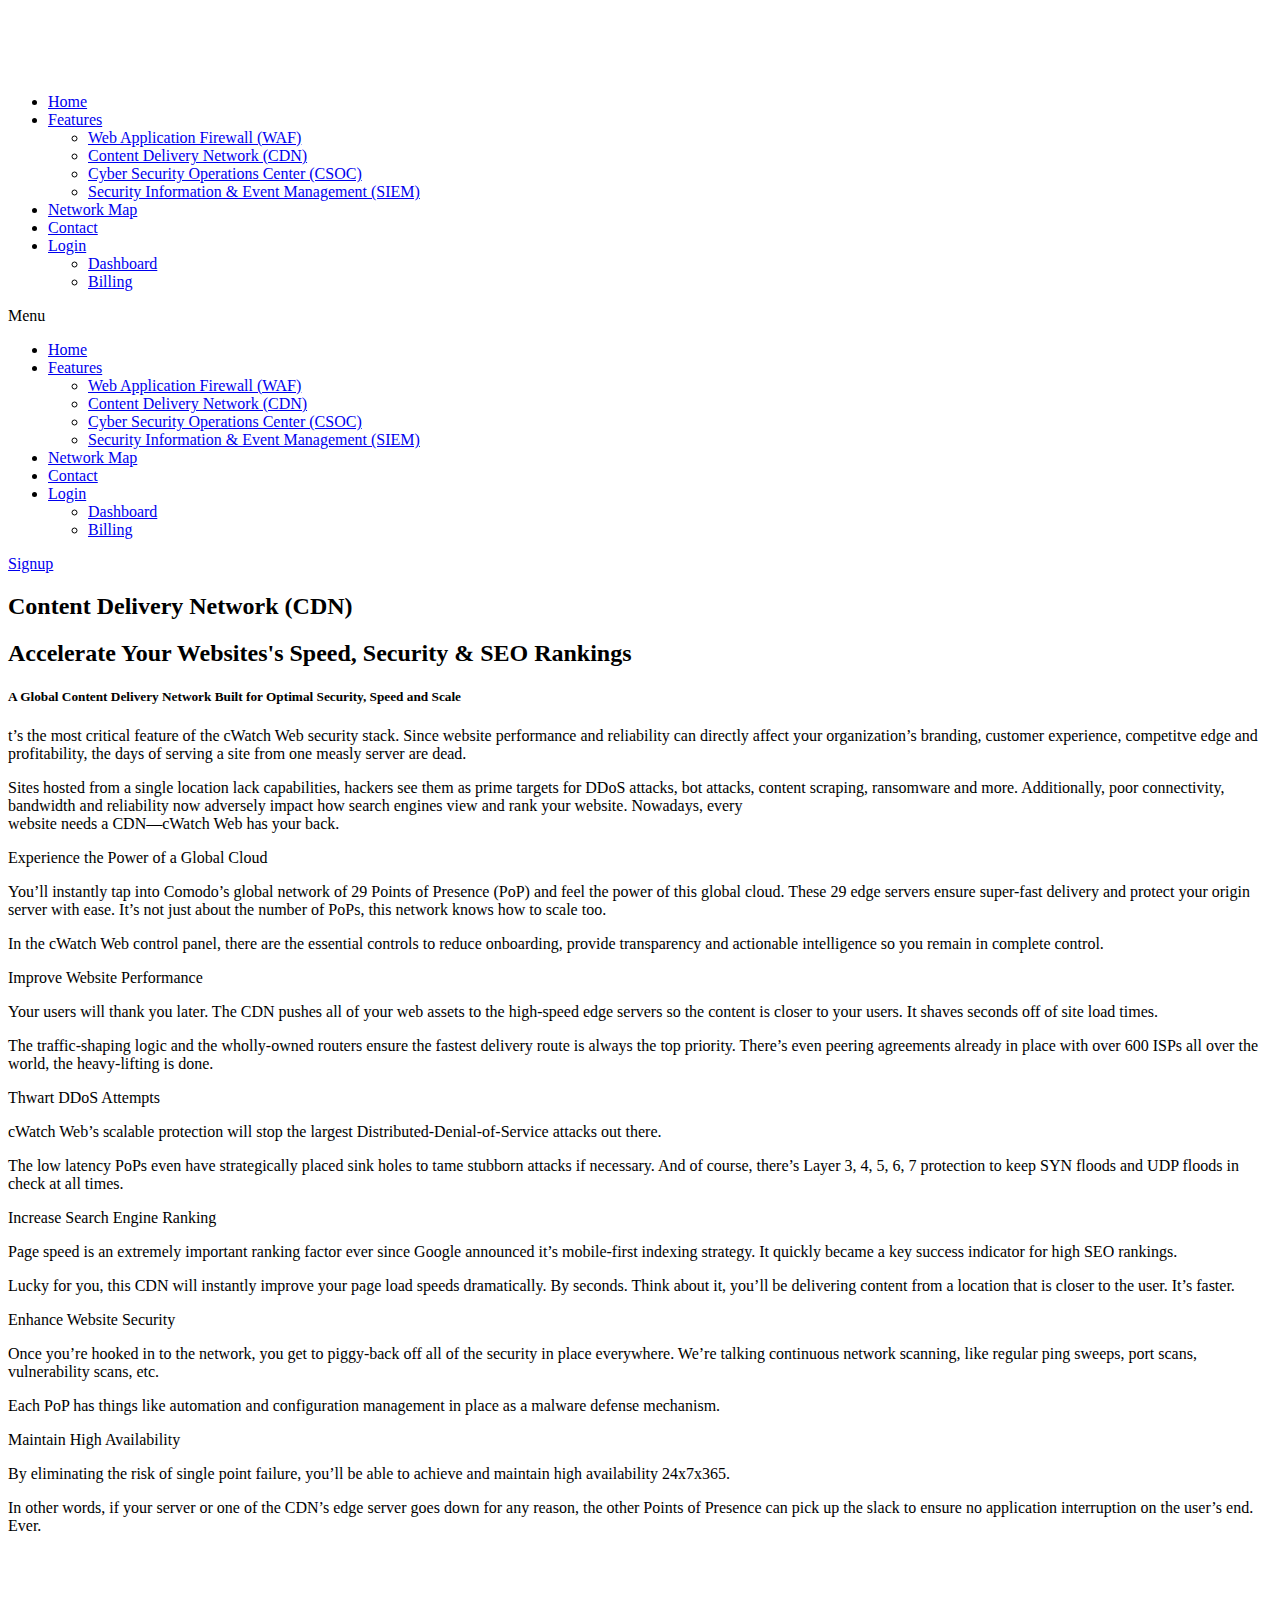
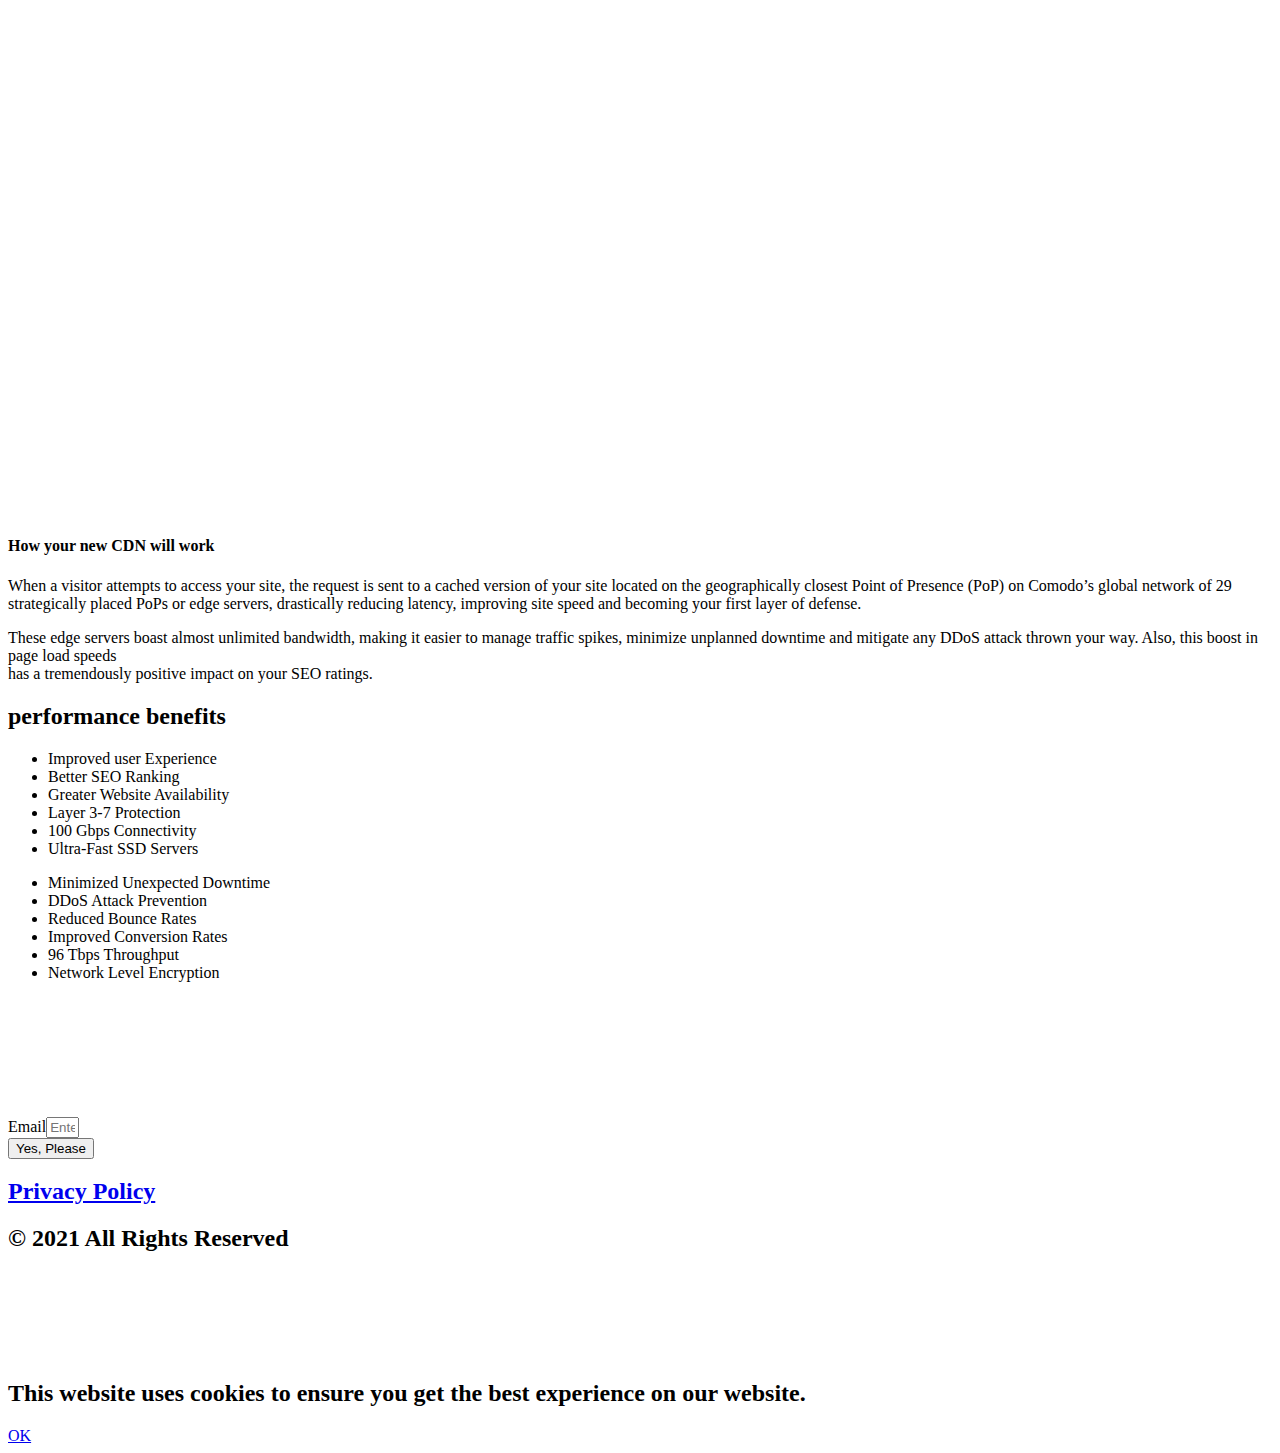
==== content-delivery-network-cdn/index.html @ 1450f679 "new" ====
<!DOCTYPE html>
<html lang="en-US">
<head>
<script>if(navigator.userAgent.match(/MSIE|Internet Explorer/i)||navigator.userAgent.match(/Trident\/7\..*?rv:11/i)){var href=document.location.href;if(!href.match(/[?&]nowprocket/)){if(href.indexOf("?")==-1){if(href.indexOf("#")==-1){document.location.href=href+"?nowprocket=1"}else{document.location.href=href.replace("#","?nowprocket=1#")}}else{if(href.indexOf("#")==-1){document.location.href=href+"&nowprocket=1"}else{document.location.href=href.replace("#","&nowprocket=1#")}}}}</script><script>class RocketLazyLoadScripts{constructor(e){this.triggerEvents=e,this.eventOptions={passive:!0},this.userEventListener=this.triggerListener.bind(this),this.delayedScripts={normal:[],async:[],defer:[]},this.allJQueries=[]}_addUserInteractionListener(e){this.triggerEvents.forEach((t=>window.addEventListener(t,e.userEventListener,e.eventOptions)))}_removeUserInteractionListener(e){this.triggerEvents.forEach((t=>window.removeEventListener(t,e.userEventListener,e.eventOptions)))}triggerListener(){this._removeUserInteractionListener(this),"loading"===document.readyState?document.addEventListener("DOMContentLoaded",this._loadEverythingNow.bind(this)):this._loadEverythingNow()}async _loadEverythingNow(){this._delayEventListeners(),this._delayJQueryReady(this),this._handleDocumentWrite(),this._registerAllDelayedScripts(),this._preloadAllScripts(),await this._loadScriptsFromList(this.delayedScripts.normal),await this._loadScriptsFromList(this.delayedScripts.defer),await this._loadScriptsFromList(this.delayedScripts.async),await this._triggerDOMContentLoaded(),await this._triggerWindowLoad(),window.dispatchEvent(new Event("rocket-allScriptsLoaded"))}_registerAllDelayedScripts(){document.querySelectorAll("script[type=rocketlazyloadscript]").forEach((e=>{e.hasAttribute("src")?e.hasAttribute("async")&&!1!==e.async?this.delayedScripts.async.push(e):e.hasAttribute("defer")&&!1!==e.defer||"module"===e.getAttribute("data-rocket-type")?this.delayedScripts.defer.push(e):this.delayedScripts.normal.push(e):this.delayedScripts.normal.push(e)}))}async _transformScript(e){return await this._requestAnimFrame(),new Promise((t=>{const n=document.createElement("script");let i;[...e.attributes].forEach((e=>{let t=e.nodeName;"type"!==t&&("data-rocket-type"===t&&(t="type",i=e.nodeValue),n.setAttribute(t,e.nodeValue))})),e.hasAttribute("src")&&this._isValidScriptType(i)?(n.addEventListener("load",t),n.addEventListener("error",t)):(n.text=e.text,t()),e.parentNode.replaceChild(n,e)}))}_isValidScriptType(e){return!e||""===e||"string"==typeof e&&["text/javascript","text/x-javascript","text/ecmascript","text/jscript","application/javascript","application/x-javascript","application/ecmascript","application/jscript","module"].includes(e.toLowerCase())}async _loadScriptsFromList(e){const t=e.shift();return t?(await this._transformScript(t),this._loadScriptsFromList(e)):Promise.resolve()}_preloadAllScripts(){var e=document.createDocumentFragment();[...this.delayedScripts.normal,...this.delayedScripts.defer,...this.delayedScripts.async].forEach((t=>{const n=t.getAttribute("src");if(n){const t=document.createElement("link");t.href=n,t.rel="preload",t.as="script",e.appendChild(t)}})),document.head.appendChild(e)}_delayEventListeners(){let e={};function t(t,n){!function(t){function n(n){return e[t].eventsToRewrite.indexOf(n)>=0?"rocket-"+n:n}e[t]||(e[t]={originalFunctions:{add:t.addEventListener,remove:t.removeEventListener},eventsToRewrite:[]},t.addEventListener=function(){arguments[0]=n(arguments[0]),e[t].originalFunctions.add.apply(t,arguments)},t.removeEventListener=function(){arguments[0]=n(arguments[0]),e[t].originalFunctions.remove.apply(t,arguments)})}(t),e[t].eventsToRewrite.push(n)}function n(e,t){const n=e[t];Object.defineProperty(e,t,{get:n||function(){},set:n=>{e["rocket"+t]=n}})}t(document,"DOMContentLoaded"),t(window,"DOMContentLoaded"),t(window,"load"),t(window,"pageshow"),t(document,"readystatechange"),n(document,"onreadystatechange"),n(window,"onload"),n(window,"onpageshow")}_delayJQueryReady(e){let t=window.jQuery;Object.defineProperty(window,"jQuery",{get:()=>t,set(n){if(n&&n.fn&&!e.allJQueries.includes(n)){n.fn.ready=n.fn.init.prototype.ready=function(t){e.domReadyFired?t.bind(document)(n):document.addEventListener("rocket-DOMContentLoaded",(()=>t.bind(document)(n)))};const t=n.fn.on;n.fn.on=n.fn.init.prototype.on=function(){if(this[0]===window){function e(e){return e.split(" ").map((e=>"load"===e||0===e.indexOf("load.")?"rocket-jquery-load":e)).join(" ")}"string"==typeof arguments[0]||arguments[0]instanceof String?arguments[0]=e(arguments[0]):"object"==typeof arguments[0]&&Object.keys(arguments[0]).forEach((t=>{delete Object.assign(arguments[0],{[e(t)]:arguments[0][t]})[t]}))}return t.apply(this,arguments),this},e.allJQueries.push(n)}t=n}})}async _triggerDOMContentLoaded(){this.domReadyFired=!0,await this._requestAnimFrame(),document.dispatchEvent(new Event("rocket-DOMContentLoaded")),await this._requestAnimFrame(),window.dispatchEvent(new Event("rocket-DOMContentLoaded")),await this._requestAnimFrame(),document.dispatchEvent(new Event("rocket-readystatechange")),await this._requestAnimFrame(),document.rocketonreadystatechange&&document.rocketonreadystatechange()}async _triggerWindowLoad(){await this._requestAnimFrame(),window.dispatchEvent(new Event("rocket-load")),await this._requestAnimFrame(),window.rocketonload&&window.rocketonload(),await this._requestAnimFrame(),this.allJQueries.forEach((e=>e(window).trigger("rocket-jquery-load"))),window.dispatchEvent(new Event("rocket-pageshow")),await this._requestAnimFrame(),window.rocketonpageshow&&window.rocketonpageshow()}_handleDocumentWrite(){const e=new Map;document.write=document.writeln=function(t){const n=document.currentScript,i=document.createRange(),r=n.parentElement;let a=e.get(n);void 0===a&&(a=n.nextSibling,e.set(n,a));const o=document.createDocumentFragment();i.setStart(o,0),o.appendChild(i.createContextualFragment(t)),r.insertBefore(o,a)}}async _requestAnimFrame(){return new Promise((e=>requestAnimationFrame(e)))}static run(){const e=new RocketLazyLoadScripts(["keydown","mousemove","touchmove","touchstart","touchend","touchcancel","touchforcechange","wheel"]);e._addUserInteractionListener(e)}}RocketLazyLoadScripts.run();
</script>
	<meta charset="UTF-8">
		<meta name="viewport" content="width=device-width, initial-scale=1">
	<link rel="profile" href="http://gmpg.org/xfn/11">
	<meta name="robots" content="index, follow, max-image-preview:large, max-snippet:-1, max-video-preview:-1">

	<!-- This site is optimized with the Yoast SEO plugin v16.6.1 - https://yoast.com/wordpress/plugins/seo/ -->
	<title>Content Delivery Network (CDN) - AnyoneCDN</title>
	<meta name="description" content="A Global Content Delivery Network (CDN) Built for Optimal Security, Speed and Scale. Accelerate Your Websites&#039;s Speed, Security &amp; SEO Rankings.">
	<link rel="canonical" href="https://www.anyonecdn.com/content-delivery-network-cdn/">
	<meta property="og:locale" content="en_US">
	<meta property="og:type" content="article">
	<meta property="og:title" content="Content Delivery Network (CDN) - AnyoneCDN">
	<meta property="og:description" content="A Global Content Delivery Network (CDN) Built for Optimal Security, Speed and Scale. Accelerate Your Websites&#039;s Speed, Security &amp; SEO Rankings.">
	<meta property="og:url" content="https://www.anyonecdn.com/content-delivery-network-cdn/">
	<meta property="og:site_name" content="AnyoneCDN">
	<meta property="article:modified_time" content="2021-07-03T04:17:29+00:00">
	<meta property="og:image" content="https://www.anyonecdn.com/wp-content/uploads/2021/06/cdn.jpg">
	<meta property="og:image:width" content="1950">
	<meta property="og:image:height" content="1300">
	<meta name="twitter:card" content="summary_large_image">
	<meta name="twitter:label1" content="Est. reading time">
	<meta name="twitter:data1" content="3 minutes">
	<script type="application/ld+json" class="yoast-schema-graph">{"@context":"https://schema.org","@graph":[{"@type":"Organization","@id":"https://www.anyonecdn.com/#organization","name":"AnyoneCDN","url":"https://www.anyonecdn.com/","sameAs":[],"logo":{"@type":"ImageObject","@id":"https://www.anyonecdn.com/#logo","inLanguage":"en-US","url":"https://www.anyonecdn.com/wp-content/uploads/2021/06/logo-anyone.png","contentUrl":"https://www.anyonecdn.com/wp-content/uploads/2021/06/logo-anyone.png","width":300,"height":65,"caption":"AnyoneCDN"},"image":{"@id":"https://www.anyonecdn.com/#logo"}},{"@type":"WebSite","@id":"https://www.anyonecdn.com/#website","url":"https://www.anyonecdn.com/","name":"AnyoneCDN","description":"Free Secure CDN","publisher":{"@id":"https://www.anyonecdn.com/#organization"},"potentialAction":[{"@type":"SearchAction","target":{"@type":"EntryPoint","urlTemplate":"https://www.anyonecdn.com/?s={search_term_string}"},"query-input":"required name=search_term_string"}],"inLanguage":"en-US"},{"@type":"ImageObject","@id":"https://www.anyonecdn.com/content-delivery-network-cdn/#primaryimage","inLanguage":"en-US","url":"https://www.anyonecdn.com/wp-content/uploads/2021/06/cdn.jpg","contentUrl":"https://www.anyonecdn.com/wp-content/uploads/2021/06/cdn.jpg","width":1950,"height":1300,"caption":"CDN"},{"@type":"WebPage","@id":"https://www.anyonecdn.com/content-delivery-network-cdn/#webpage","url":"https://www.anyonecdn.com/content-delivery-network-cdn/","name":"Content Delivery Network (CDN) - AnyoneCDN","isPartOf":{"@id":"https://www.anyonecdn.com/#website"},"primaryImageOfPage":{"@id":"https://www.anyonecdn.com/content-delivery-network-cdn/#primaryimage"},"datePublished":"2021-06-29T06:13:48+00:00","dateModified":"2021-07-03T04:17:29+00:00","description":"A Global Content Delivery Network (CDN) Built for Optimal Security, Speed and Scale. Accelerate Your Websites's Speed, Security & SEO Rankings.","breadcrumb":{"@id":"https://www.anyonecdn.com/content-delivery-network-cdn/#breadcrumb"},"inLanguage":"en-US","potentialAction":[{"@type":"ReadAction","target":["https://www.anyonecdn.com/content-delivery-network-cdn/"]}]},{"@type":"BreadcrumbList","@id":"https://www.anyonecdn.com/content-delivery-network-cdn/#breadcrumb","itemListElement":[{"@type":"ListItem","position":1,"name":"Home","item":"https://www.anyonecdn.com/"},{"@type":"ListItem","position":2,"name":"Content Delivery Network (CDN)"}]}]}</script>
	<!-- / Yoast SEO plugin. -->


<link rel="dns-prefetch" href="//img.zpcdn.net">
<link rel="dns-prefetch" href="//fonts.googleapis.com">
<link rel="dns-prefetch" href="//fonts.gstatic.com">
<link href="https://fonts.gstatic.com/" crossorigin rel="preconnect">
<link rel="alternate" type="application/rss+xml" title="AnyoneCDN &raquo; Feed" href="https://www.anyonecdn.com/feed/">
<link rel="alternate" type="application/rss+xml" title="AnyoneCDN &raquo; Comments Feed" href="https://www.anyonecdn.com/comments/feed/">
<style type="text/css">img.wp-smiley,
img.emoji {
	display: inline !important;
	border: none !important;
	box-shadow: none !important;
	height: 1em !important;
	width: 1em !important;
	margin: 0 .07em !important;
	vertical-align: -0.1em !important;
	background: none !important;
	padding: 0 !important;
}</style>
	<link rel="stylesheet" id="wp-block-library-css" href="https://www.anyonecdn.com/wp-includes/css/dist/block-library/style.min.css?ver=5.7.2" type="text/css" media="all">
<link rel="stylesheet" id="hello-elementor-css" href="https://www.anyonecdn.com/wp-content/themes/hello-elementor/style.min.css?ver=2.4.1" type="text/css" media="all">
<link rel="stylesheet" id="hello-elementor-theme-style-css" href="https://www.anyonecdn.com/wp-content/themes/hello-elementor/theme.min.css?ver=2.4.1" type="text/css" media="all">
<link rel="stylesheet" id="elementor-icons-css" href="https://www.anyonecdn.com/wp-content/plugins/elementor/assets/lib/eicons/css/elementor-icons.min.css?ver=5.11.0" type="text/css" media="all">
<link rel="stylesheet" id="elementor-animations-css" href="https://www.anyonecdn.com/wp-content/plugins/elementor/assets/lib/animations/animations.min.css?ver=3.2.5" type="text/css" media="all">
<link rel="stylesheet" id="elementor-frontend-css" href="https://www.anyonecdn.com/wp-content/plugins/elementor/assets/css/frontend.min.css?ver=3.2.5" type="text/css" media="all">
<style id="elementor-frontend-inline-css" type="text/css">@font-face{font-family:eicons;src:url(https://www.anyonecdn.com/wp-content/plugins/elementor/assets/lib/eicons/fonts/eicons.eot?5.10.0);src:url(https://www.anyonecdn.com/wp-content/plugins/elementor/assets/lib/eicons/fonts/eicons.eot?5.10.0#iefix) format("embedded-opentype"),url(https://www.anyonecdn.com/wp-content/plugins/elementor/assets/lib/eicons/fonts/eicons.woff2?5.10.0) format("woff2"),url(https://www.anyonecdn.com/wp-content/plugins/elementor/assets/lib/eicons/fonts/eicons.woff?5.10.0) format("woff"),url(https://www.anyonecdn.com/wp-content/plugins/elementor/assets/lib/eicons/fonts/eicons.ttf?5.10.0) format("truetype"),url(https://www.anyonecdn.com/wp-content/plugins/elementor/assets/lib/eicons/fonts/eicons.svg?5.10.0#eicon) format("svg");font-weight:400;font-style:normal}</style>
<link rel="stylesheet" id="elementor-post-6-css" href="https://www.anyonecdn.com/wp-content/uploads/elementor/css/post-6.css?ver=1624963944" type="text/css" media="all">
<link rel="stylesheet" id="elementor-pro-css" href="https://www.anyonecdn.com/wp-content/plugins/elementor-pro/assets/css/frontend.min.css?ver=3.3.1" type="text/css" media="all">
<link rel="stylesheet" id="elementor-global-css" href="https://www.anyonecdn.com/wp-content/uploads/elementor/css/global.css?ver=1624963944" type="text/css" media="all">
<link rel="stylesheet" id="elementor-post-305-css" href="https://www.anyonecdn.com/wp-content/uploads/elementor/css/post-305.css?ver=1625285851" type="text/css" media="all">
<link rel="stylesheet" id="elementor-post-14-css" href="https://www.anyonecdn.com/wp-content/uploads/elementor/css/post-14.css?ver=1625289107" type="text/css" media="all">
<link rel="stylesheet" id="elementor-post-247-css" href="https://www.anyonecdn.com/wp-content/uploads/elementor/css/post-247.css?ver=1625289107" type="text/css" media="all">
<link rel="stylesheet" id="elementor-post-377-css" href="https://www.anyonecdn.com/wp-content/uploads/elementor/css/post-377.css?ver=1624963945" type="text/css" media="all">
<link rel="stylesheet" id="google-fonts-1-css" href="https://fonts.googleapis.com/css?family=Roboto%3A100%2C100italic%2C200%2C200italic%2C300%2C300italic%2C400%2C400italic%2C500%2C500italic%2C600%2C600italic%2C700%2C700italic%2C800%2C800italic%2C900%2C900italic%7CRoboto+Slab%3A100%2C100italic%2C200%2C200italic%2C300%2C300italic%2C400%2C400italic%2C500%2C500italic%2C600%2C600italic%2C700%2C700italic%2C800%2C800italic%2C900%2C900italic%7CMontserrat%3A100%2C100italic%2C200%2C200italic%2C300%2C300italic%2C400%2C400italic%2C500%2C500italic%2C600%2C600italic%2C700%2C700italic%2C800%2C800italic%2C900%2C900italic&#038;display=swap&#038;ver=5.7.2" type="text/css" media="all">
<link rel="stylesheet" id="elementor-icons-shared-0-css" href="https://www.anyonecdn.com/wp-content/plugins/elementor/assets/lib/font-awesome/css/fontawesome.min.css?ver=5.15.1" type="text/css" media="all">
<link rel="stylesheet" id="elementor-icons-fa-solid-css" href="https://www.anyonecdn.com/wp-content/plugins/elementor/assets/lib/font-awesome/css/solid.min.css?ver=5.15.1" type="text/css" media="all">
<link rel="https://api.w.org/" href="https://www.anyonecdn.com/wp-json/">
<link rel="alternate" type="application/json" href="https://www.anyonecdn.com/wp-json/wp/v2/pages/305">
<link rel="EditURI" type="application/rsd+xml" title="RSD" href="https://www.anyonecdn.com/xmlrpc.php?rsd">
<link rel="wlwmanifest" type="application/wlwmanifest+xml" href="https://www.anyonecdn.com/wp-includes/wlwmanifest.xml"> 
<meta name="generator" content="WordPress 5.7.2">
<link rel="shortlink" href="https://www.anyonecdn.com/?p=305">
<link rel="icon" href="https://www.anyonecdn.com/wp-content/uploads/2021/06/android-icon-192x192-1-150x150.png" sizes="32x32">
<link rel="icon" href="https://www.anyonecdn.com/wp-content/uploads/2021/06/android-icon-192x192-1.png" sizes="192x192">
<link rel="apple-touch-icon" href="https://www.anyonecdn.com/wp-content/uploads/2021/06/android-icon-192x192-1.png">
<meta name="msapplication-TileImage" content="https://www.anyonecdn.com/wp-content/uploads/2021/06/android-icon-192x192-1.png">
<noscript><style id="rocket-lazyload-nojs-css">.rll-youtube-player, [data-lazy-src]{display:none !important;}</style></noscript>
</head>
<body class="page-template page-template-elementor_header_footer page page-id-305 elementor-default elementor-template-full-width elementor-kit-6 elementor-page elementor-page-305">

		<div data-elementor-type="header" data-elementor-id="14" class="elementor elementor-14 elementor-location-header" data-elementor-settings="[]">
		<div class="elementor-section-wrap">
					<header class="elementor-section elementor-top-section elementor-element elementor-element-15a2620d elementor-section-full_width elementor-section-height-min-height elementor-section-content-middle elementor-section-height-default elementor-section-items-middle" data-id="15a2620d" data-element_type="section" data-settings="{&quot;background_background&quot;:&quot;classic&quot;}">
						<div class="elementor-container elementor-column-gap-no">
					<div class="elementor-column elementor-col-50 elementor-top-column elementor-element elementor-element-5b6ae6c3" data-id="5b6ae6c3" data-element_type="column">
			<div class="elementor-widget-wrap elementor-element-populated">
								<div class="elementor-element elementor-element-5797684e elementor-widget elementor-widget-image" data-id="5797684e" data-element_type="widget" data-widget_type="image.default">
				<div class="elementor-widget-container">
																<a href="https://www.anyonecdn.com/">
							<img width="300" height="65" src="data:image/svg+xml,%3Csvg%20xmlns='http://www.w3.org/2000/svg'%20viewBox='0%200%20300%2065'%3E%3C/svg%3E" class="attachment-full size-full" alt="AnyoneCDN" data-lazy-src="https://www.anyonecdn.com/wp-content/uploads/2021/06/logo-anyone.png"><noscript><img width="300" height="65" src="https://www.anyonecdn.com/wp-content/uploads/2021/06/logo-anyone.png" class="attachment-full size-full" alt="AnyoneCDN"></noscript>								</a>
															</div>
				</div>
					</div>
		</div>
				<div class="elementor-column elementor-col-50 elementor-top-column elementor-element elementor-element-6bccd071" data-id="6bccd071" data-element_type="column">
			<div class="elementor-widget-wrap elementor-element-populated">
								<div class="elementor-element elementor-element-5558cd6d elementor-nav-menu--stretch elementor-widget__width-auto elementor-nav-menu__text-align-center elementor-nav-menu__align-right elementor-nav-menu--dropdown-tablet elementor-nav-menu--toggle elementor-nav-menu--burger elementor-widget elementor-widget-nav-menu" data-id="5558cd6d" data-element_type="widget" data-settings="{&quot;full_width&quot;:&quot;stretch&quot;,&quot;layout&quot;:&quot;horizontal&quot;,&quot;submenu_icon&quot;:{&quot;value&quot;:&quot;fas fa-caret-down&quot;,&quot;library&quot;:&quot;fa-solid&quot;},&quot;toggle&quot;:&quot;burger&quot;}" data-widget_type="nav-menu.default">
				<div class="elementor-widget-container">
						<nav migration_allowed="1" migrated="0" role="navigation" class="elementor-nav-menu--main elementor-nav-menu__container elementor-nav-menu--layout-horizontal e--pointer-background e--animation-sweep-right"><ul id="menu-1-5558cd6d" class="elementor-nav-menu">
<li class="menu-item menu-item-type-post_type menu-item-object-page menu-item-home menu-item-69"><a href="https://www.anyonecdn.com/" class="elementor-item">Home</a></li>
<li class="menu-item menu-item-type-custom menu-item-object-custom current-menu-ancestor current-menu-parent menu-item-has-children menu-item-70">
<a href="#" class="elementor-item elementor-item-anchor">Features</a>
<ul class="sub-menu elementor-nav-menu--dropdown">
	<li class="menu-item menu-item-type-post_type menu-item-object-page menu-item-384"><a href="https://www.anyonecdn.com/advanced-threat-protection-web-application-firewall-waf/" class="elementor-sub-item">Web Application Firewall (WAF)</a></li>
	<li class="menu-item menu-item-type-post_type menu-item-object-page current-menu-item page_item page-item-305 current_page_item menu-item-385"><a href="https://www.anyonecdn.com/content-delivery-network-cdn/" aria-current="page" class="elementor-sub-item elementor-item-active">Content Delivery Network (CDN)</a></li>
	<li class="menu-item menu-item-type-post_type menu-item-object-page menu-item-386"><a href="https://www.anyonecdn.com/cyber-security-operations-center-csoc/" class="elementor-sub-item">Cyber Security Operations Center (CSOC)</a></li>
	<li class="menu-item menu-item-type-post_type menu-item-object-page menu-item-387"><a href="https://www.anyonecdn.com/proactive-defense-response-security-information-event-management-siem/" class="elementor-sub-item">Security Information &#038; Event Management (SIEM)</a></li>
</ul>
</li>
<li class="menu-item menu-item-type-post_type menu-item-object-page menu-item-479"><a href="https://www.anyonecdn.com/network-map/" class="elementor-item">Network Map</a></li>
<li class="menu-item menu-item-type-custom menu-item-object-custom menu-item-444"><a href="https://login.anyonecdn.com/submitticket.php?step=2&#038;deptid=1" class="elementor-item">Contact</a></li>
<li class="menu-item menu-item-type-custom menu-item-object-custom menu-item-has-children menu-item-71">
<a href="#" class="elementor-item elementor-item-anchor">Login</a>
<ul class="sub-menu elementor-nav-menu--dropdown">
	<li class="menu-item menu-item-type-custom menu-item-object-custom menu-item-72"><a href="https://login.cwatch.comodo.com/login" class="elementor-sub-item">Dashboard</a></li>
	<li class="menu-item menu-item-type-custom menu-item-object-custom menu-item-73"><a href="https://login.anyonecdn.com/clientarea.php" class="elementor-sub-item">Billing</a></li>
</ul>
</li>
</ul></nav>
					<div class="elementor-menu-toggle" role="button" tabindex="0" aria-label="Menu Toggle" aria-expanded="false">
			<i class="eicon-menu-bar" aria-hidden="true" role="presentation"></i>
			<span class="elementor-screen-only">Menu</span>
		</div>
			<nav class="elementor-nav-menu--dropdown elementor-nav-menu__container" role="navigation" aria-hidden="true"><ul id="menu-2-5558cd6d" class="elementor-nav-menu">
<li class="menu-item menu-item-type-post_type menu-item-object-page menu-item-home menu-item-69"><a href="https://www.anyonecdn.com/" class="elementor-item" tabindex="-1">Home</a></li>
<li class="menu-item menu-item-type-custom menu-item-object-custom current-menu-ancestor current-menu-parent menu-item-has-children menu-item-70">
<a href="#" class="elementor-item elementor-item-anchor" tabindex="-1">Features</a>
<ul class="sub-menu elementor-nav-menu--dropdown">
	<li class="menu-item menu-item-type-post_type menu-item-object-page menu-item-384"><a href="https://www.anyonecdn.com/advanced-threat-protection-web-application-firewall-waf/" class="elementor-sub-item" tabindex="-1">Web Application Firewall (WAF)</a></li>
	<li class="menu-item menu-item-type-post_type menu-item-object-page current-menu-item page_item page-item-305 current_page_item menu-item-385"><a href="https://www.anyonecdn.com/content-delivery-network-cdn/" aria-current="page" class="elementor-sub-item elementor-item-active" tabindex="-1">Content Delivery Network (CDN)</a></li>
	<li class="menu-item menu-item-type-post_type menu-item-object-page menu-item-386"><a href="https://www.anyonecdn.com/cyber-security-operations-center-csoc/" class="elementor-sub-item" tabindex="-1">Cyber Security Operations Center (CSOC)</a></li>
	<li class="menu-item menu-item-type-post_type menu-item-object-page menu-item-387"><a href="https://www.anyonecdn.com/proactive-defense-response-security-information-event-management-siem/" class="elementor-sub-item" tabindex="-1">Security Information &#038; Event Management (SIEM)</a></li>
</ul>
</li>
<li class="menu-item menu-item-type-post_type menu-item-object-page menu-item-479"><a href="https://www.anyonecdn.com/network-map/" class="elementor-item" tabindex="-1">Network Map</a></li>
<li class="menu-item menu-item-type-custom menu-item-object-custom menu-item-444"><a href="https://login.anyonecdn.com/submitticket.php?step=2&#038;deptid=1" class="elementor-item" tabindex="-1">Contact</a></li>
<li class="menu-item menu-item-type-custom menu-item-object-custom menu-item-has-children menu-item-71">
<a href="#" class="elementor-item elementor-item-anchor" tabindex="-1">Login</a>
<ul class="sub-menu elementor-nav-menu--dropdown">
	<li class="menu-item menu-item-type-custom menu-item-object-custom menu-item-72"><a href="https://login.cwatch.comodo.com/login" class="elementor-sub-item" tabindex="-1">Dashboard</a></li>
	<li class="menu-item menu-item-type-custom menu-item-object-custom menu-item-73"><a href="https://login.anyonecdn.com/clientarea.php" class="elementor-sub-item" tabindex="-1">Billing</a></li>
</ul>
</li>
</ul></nav>
				</div>
				</div>
				<div class="elementor-element elementor-element-441157ab elementor-widget__width-auto elementor-widget elementor-widget-button" data-id="441157ab" data-element_type="widget" data-widget_type="button.default">
				<div class="elementor-widget-container">
					<div class="elementor-button-wrapper">
			<a href="https://www.anyonecdn.com/#pricing" class="elementor-button-link elementor-button elementor-size-sm" role="button">
						<span class="elementor-button-content-wrapper">
						<span class="elementor-button-text">Signup</span>
		</span>
					</a>
		</div>
				</div>
				</div>
					</div>
		</div>
							</div>
		</header>
				</div>
		</div>
				<div data-elementor-type="wp-page" data-elementor-id="305" class="elementor elementor-305" data-elementor-settings="[]">
							<div class="elementor-section-wrap">
							<section class="elementor-section elementor-top-section elementor-element elementor-element-6045a8e elementor-section-height-min-height elementor-section-boxed elementor-section-height-default elementor-section-items-middle" data-id="6045a8e" data-element_type="section" data-settings="{&quot;background_background&quot;:&quot;classic&quot;}">
						<div class="elementor-container elementor-column-gap-default">
					<div class="elementor-column elementor-col-100 elementor-top-column elementor-element elementor-element-d185ba1" data-id="d185ba1" data-element_type="column" data-settings="{&quot;background_background&quot;:&quot;classic&quot;}">
			<div class="elementor-widget-wrap elementor-element-populated">
								<div class="elementor-element elementor-element-6a897bb elementor-widget elementor-widget-heading" data-id="6a897bb" data-element_type="widget" data-widget_type="heading.default">
				<div class="elementor-widget-container">
			<h2 class="elementor-heading-title elementor-size-default">Content Delivery Network (CDN)</h2>		</div>
				</div>
				<div class="elementor-element elementor-element-ffd5e08 elementor-widget elementor-widget-heading" data-id="ffd5e08" data-element_type="widget" data-widget_type="heading.default">
				<div class="elementor-widget-container">
			<h2 class="elementor-heading-title elementor-size-default">Accelerate Your Websites's Speed, Security & SEO Rankings</h2>		</div>
				</div>
					</div>
		</div>
							</div>
		</section>
				<section class="elementor-section elementor-top-section elementor-element elementor-element-fbd2d40 elementor-section-content-middle elementor-section-boxed elementor-section-height-default elementor-section-height-default" data-id="fbd2d40" data-element_type="section">
						<div class="elementor-container elementor-column-gap-no">
					<div class="elementor-column elementor-col-50 elementor-top-column elementor-element elementor-element-50856a9" data-id="50856a9" data-element_type="column">
			<div class="elementor-widget-wrap elementor-element-populated">
								<div class="elementor-element elementor-element-34d3e53 elementor-widget elementor-widget-heading" data-id="34d3e53" data-element_type="widget" data-widget_type="heading.default">
				<div class="elementor-widget-container">
			<h5 class="elementor-heading-title elementor-size-default">A Global Content Delivery Network Built for Optimal Security, Speed and Scale</h5>		</div>
				</div>
				<div class="elementor-element elementor-element-13ade2e elementor-widget elementor-widget-text-editor" data-id="13ade2e" data-element_type="widget" data-widget_type="text-editor.default">
				<div class="elementor-widget-container">
								<p>t’s the most critical feature of the cWatch Web security stack. Since website performance and reliability can directly affect your organization’s branding, customer experience, competitve edge and profitability, the days of serving a site from one measly server are dead.</p>
<p>Sites hosted from a single location lack capabilities, hackers see them as prime targets for DDoS attacks, bot attacks, content scraping, ransomware and more. Additionally, poor connectivity, bandwidth and reliability now adversely impact how search engines view and rank your website. Nowadays, every<br>website needs a CDN—cWatch Web has your back.</p>						</div>
				</div>
					</div>
		</div>
				<div class="elementor-column elementor-col-50 elementor-top-column elementor-element elementor-element-e0baa38" data-id="e0baa38" data-element_type="column" data-settings="{&quot;background_background&quot;:&quot;classic&quot;}">
			<div class="elementor-widget-wrap elementor-element-populated">
								<div class="elementor-element elementor-element-9ba1f0d elementor-widget elementor-widget-toggle" data-id="9ba1f0d" data-element_type="widget" data-widget_type="toggle.default">
				<div class="elementor-widget-container">
					<div class="elementor-toggle" role="tablist">
							<div class="elementor-toggle-item">
					<div id="elementor-tab-title-1631" class="elementor-tab-title" data-tab="1" role="tab" aria-controls="elementor-tab-content-1631" aria-expanded="false">
												<span class="elementor-toggle-icon elementor-toggle-icon-right" aria-hidden="true">
															<span class="elementor-toggle-icon-closed"><i class="fas fa-caret-square-down"></i></span>
								<span class="elementor-toggle-icon-opened"><i class="elementor-toggle-icon-opened fas fa-caret-square-up"></i></span>
													</span>
												<a class="elementor-toggle-title">Experience the Power of a Global Cloud</a>
					</div>
					<div id="elementor-tab-content-1631" class="elementor-tab-content elementor-clearfix" data-tab="1" role="tabpanel" aria-labelledby="elementor-tab-title-1631">
<p>You’ll instantly tap into Comodo’s global network of 29 Points of Presence (PoP) and feel the power of this global cloud. These 29 edge servers ensure super-fast delivery and protect your origin server with ease. It’s not just about the number of PoPs, this network knows how to scale too.</p>
<p>In the cWatch Web control panel, there are the essential controls to reduce onboarding, provide transparency and actionable intelligence so you remain in complete control.</p>
</div>
				</div>
							<div class="elementor-toggle-item">
					<div id="elementor-tab-title-1632" class="elementor-tab-title" data-tab="2" role="tab" aria-controls="elementor-tab-content-1632" aria-expanded="false">
												<span class="elementor-toggle-icon elementor-toggle-icon-right" aria-hidden="true">
															<span class="elementor-toggle-icon-closed"><i class="fas fa-caret-square-down"></i></span>
								<span class="elementor-toggle-icon-opened"><i class="elementor-toggle-icon-opened fas fa-caret-square-up"></i></span>
													</span>
												<a class="elementor-toggle-title">Improve Website Performance</a>
					</div>
					<div id="elementor-tab-content-1632" class="elementor-tab-content elementor-clearfix" data-tab="2" role="tabpanel" aria-labelledby="elementor-tab-title-1632">
<p>Your users will thank you later. The CDN pushes all of your web assets to the high-speed edge servers so the content is closer to your users. It shaves seconds off of site load times.</p>
<p>The traffic-shaping logic and the wholly-owned routers ensure the fastest delivery route is always the top priority. There’s even peering agreements already in place with over 600 ISPs all over the world, the heavy-lifting is done. </p>
</div>
				</div>
							<div class="elementor-toggle-item">
					<div id="elementor-tab-title-1633" class="elementor-tab-title" data-tab="3" role="tab" aria-controls="elementor-tab-content-1633" aria-expanded="false">
												<span class="elementor-toggle-icon elementor-toggle-icon-right" aria-hidden="true">
															<span class="elementor-toggle-icon-closed"><i class="fas fa-caret-square-down"></i></span>
								<span class="elementor-toggle-icon-opened"><i class="elementor-toggle-icon-opened fas fa-caret-square-up"></i></span>
													</span>
												<a class="elementor-toggle-title">Thwart DDoS Attempts</a>
					</div>
					<div id="elementor-tab-content-1633" class="elementor-tab-content elementor-clearfix" data-tab="3" role="tabpanel" aria-labelledby="elementor-tab-title-1633">
<p>cWatch Web’s scalable protection will stop the largest Distributed-Denial-of-Service attacks out there.</p>
<p>The low latency PoPs even have strategically placed sink holes to tame stubborn attacks if necessary. And of course, there’s Layer 3, 4, 5, 6, 7 protection to keep SYN floods and UDP floods in check at all times.</p>
</div>
				</div>
							<div class="elementor-toggle-item">
					<div id="elementor-tab-title-1634" class="elementor-tab-title" data-tab="4" role="tab" aria-controls="elementor-tab-content-1634" aria-expanded="false">
												<span class="elementor-toggle-icon elementor-toggle-icon-right" aria-hidden="true">
															<span class="elementor-toggle-icon-closed"><i class="fas fa-caret-square-down"></i></span>
								<span class="elementor-toggle-icon-opened"><i class="elementor-toggle-icon-opened fas fa-caret-square-up"></i></span>
													</span>
												<a class="elementor-toggle-title">Increase Search Engine Ranking</a>
					</div>
					<div id="elementor-tab-content-1634" class="elementor-tab-content elementor-clearfix" data-tab="4" role="tabpanel" aria-labelledby="elementor-tab-title-1634">
<p>Page speed is an extremely important ranking factor ever since Google announced it’s mobile-first indexing strategy. It quickly became a key success indicator for high SEO rankings.</p>
<p>Lucky for you, this CDN will instantly improve your page load speeds dramatically. By seconds. Think about it, you’ll be delivering content from a location that is closer to the user. It’s faster.</p>
</div>
				</div>
							<div class="elementor-toggle-item">
					<div id="elementor-tab-title-1635" class="elementor-tab-title" data-tab="5" role="tab" aria-controls="elementor-tab-content-1635" aria-expanded="false">
												<span class="elementor-toggle-icon elementor-toggle-icon-right" aria-hidden="true">
															<span class="elementor-toggle-icon-closed"><i class="fas fa-caret-square-down"></i></span>
								<span class="elementor-toggle-icon-opened"><i class="elementor-toggle-icon-opened fas fa-caret-square-up"></i></span>
													</span>
												<a class="elementor-toggle-title">Enhance Website Security</a>
					</div>
					<div id="elementor-tab-content-1635" class="elementor-tab-content elementor-clearfix" data-tab="5" role="tabpanel" aria-labelledby="elementor-tab-title-1635">
<p>Once you’re hooked in to the network, you get to piggy-back off all of the security in place everywhere. We’re talking continuous network scanning, like regular ping sweeps, port scans, vulnerability scans, etc.</p>
<p>Each PoP has things like automation and configuration management in place as a malware defense mechanism.</p>
</div>
				</div>
							<div class="elementor-toggle-item">
					<div id="elementor-tab-title-1636" class="elementor-tab-title" data-tab="6" role="tab" aria-controls="elementor-tab-content-1636" aria-expanded="false">
												<span class="elementor-toggle-icon elementor-toggle-icon-right" aria-hidden="true">
															<span class="elementor-toggle-icon-closed"><i class="fas fa-caret-square-down"></i></span>
								<span class="elementor-toggle-icon-opened"><i class="elementor-toggle-icon-opened fas fa-caret-square-up"></i></span>
													</span>
												<a class="elementor-toggle-title">Maintain High Availability</a>
					</div>
					<div id="elementor-tab-content-1636" class="elementor-tab-content elementor-clearfix" data-tab="6" role="tabpanel" aria-labelledby="elementor-tab-title-1636"><section class="inner-page-tabs mt-5 py-2 hide-mobile-992 cdn"><div class="container"><div class="row my-5"><div class="col-sm-7 text-left "><div id="protect-tabContent" class="tab-content"><div id="Maintain" class="tab-pane fade active show" role="tabpanel" aria-labelledby="v-pills-settings-tab"><div class="row"><div class="col-sm-12">
<p class="lh-17">By eliminating the risk of single point failure, you’ll be able to achieve and maintain high availability 24x7x365.</p>
<p class="lh-17">In other words, if your server or one of the CDN’s edge server goes down for any reason, the other Points of Presence can pick up the slack to ensure no application interruption on the user’s end. Ever.</p>
</div></div></div></div></div></div></div></section></div>
				</div>
								</div>
				</div>
				</div>
					</div>
		</div>
							</div>
		</section>
				<section class="elementor-section elementor-top-section elementor-element elementor-element-67571554 elementor-section-content-middle elementor-section-boxed elementor-section-height-default elementor-section-height-default" data-id="67571554" data-element_type="section">
						<div class="elementor-container elementor-column-gap-no">
					<div class="elementor-column elementor-col-50 elementor-top-column elementor-element elementor-element-60e256a4" data-id="60e256a4" data-element_type="column">
			<div class="elementor-widget-wrap elementor-element-populated">
								<div class="elementor-element elementor-element-111dd280 elementor-widget elementor-widget-image" data-id="111dd280" data-element_type="widget" data-widget_type="image.default">
				<div class="elementor-widget-container">
															<img width="612" height="561" src="data:image/svg+xml,%3Csvg%20xmlns='http://www.w3.org/2000/svg'%20viewBox='0%200%20612%20561'%3E%3C/svg%3E" class="attachment-full size-full" alt="how cdn works" data-lazy-srcset="https://www.anyonecdn.com/wp-content/uploads/2021/06/how-cdn-works.png 612w, https://www.anyonecdn.com/wp-content/uploads/2021/06/how-cdn-works-300x275.png 300w" data-lazy-sizes="(max-width: 612px) 100vw, 612px" data-lazy-src="https://www.anyonecdn.com/wp-content/uploads/2021/06/how-cdn-works.png"><noscript><img width="612" height="561" src="https://www.anyonecdn.com/wp-content/uploads/2021/06/how-cdn-works.png" class="attachment-full size-full" alt="how cdn works" srcset="https://www.anyonecdn.com/wp-content/uploads/2021/06/how-cdn-works.png 612w, https://www.anyonecdn.com/wp-content/uploads/2021/06/how-cdn-works-300x275.png 300w" sizes="(max-width: 612px) 100vw, 612px"></noscript>															</div>
				</div>
					</div>
		</div>
				<div class="elementor-column elementor-col-50 elementor-top-column elementor-element elementor-element-668a31c8" data-id="668a31c8" data-element_type="column">
			<div class="elementor-widget-wrap elementor-element-populated">
								<div class="elementor-element elementor-element-591bf4af elementor-widget elementor-widget-heading" data-id="591bf4af" data-element_type="widget" data-widget_type="heading.default">
				<div class="elementor-widget-container">
			<h4 class="elementor-heading-title elementor-size-default">How your new CDN will work</h4>		</div>
				</div>
				<div class="elementor-element elementor-element-442f74 elementor-widget elementor-widget-text-editor" data-id="442f74" data-element_type="widget" data-widget_type="text-editor.default">
				<div class="elementor-widget-container">
								<p>When a visitor attempts to access your site, the request is sent to a cached version of your site located on the geographically closest Point of Presence (PoP) on Comodo’s global network of 29 strategically placed PoPs or edge servers, drastically reducing latency, improving site speed and becoming your first layer of defense.</p>
<p>These edge servers boast almost unlimited bandwidth, making it easier to manage traffic spikes, minimize unplanned downtime and mitigate any DDoS attack thrown your way. Also, this boost in page load speeds<br>has a tremendously positive impact on your SEO ratings.</p>						</div>
				</div>
					</div>
		</div>
							</div>
		</section>
				<section class="elementor-section elementor-top-section elementor-element elementor-element-a8ce1aa elementor-section-boxed elementor-section-height-default elementor-section-height-default" data-id="a8ce1aa" data-element_type="section" data-settings="{&quot;background_background&quot;:&quot;classic&quot;}">
						<div class="elementor-container elementor-column-gap-default">
					<div class="elementor-column elementor-col-100 elementor-top-column elementor-element elementor-element-497be2f" data-id="497be2f" data-element_type="column">
			<div class="elementor-widget-wrap elementor-element-populated">
								<div class="elementor-element elementor-element-3be39db elementor-widget elementor-widget-heading" data-id="3be39db" data-element_type="widget" data-widget_type="heading.default">
				<div class="elementor-widget-container">
			<h2 class="elementor-heading-title elementor-size-default">performance benefits</h2>		</div>
				</div>
				<section class="elementor-section elementor-inner-section elementor-element elementor-element-bf67daa elementor-section-boxed elementor-section-height-default elementor-section-height-default" data-id="bf67daa" data-element_type="section">
						<div class="elementor-container elementor-column-gap-default">
					<div class="elementor-column elementor-col-50 elementor-inner-column elementor-element elementor-element-bafb5fa" data-id="bafb5fa" data-element_type="column">
			<div class="elementor-widget-wrap elementor-element-populated">
								<div class="elementor-element elementor-element-6bc485d elementor-align-left elementor-icon-list--layout-traditional elementor-list-item-link-full_width elementor-widget elementor-widget-icon-list" data-id="6bc485d" data-element_type="widget" data-widget_type="icon-list.default">
				<div class="elementor-widget-container">
					<ul class="elementor-icon-list-items">
							<li class="elementor-icon-list-item">
											<span class="elementor-icon-list-icon">
							<i aria-hidden="true" class="fas fa-check-circle"></i>						</span>
										<span class="elementor-icon-list-text">Improved user Experience</span>
									</li>
								<li class="elementor-icon-list-item">
											<span class="elementor-icon-list-icon">
							<i aria-hidden="true" class="fas fa-check-circle"></i>						</span>
										<span class="elementor-icon-list-text">Better SEO Ranking</span>
									</li>
								<li class="elementor-icon-list-item">
											<span class="elementor-icon-list-icon">
							<i aria-hidden="true" class="fas fa-check-circle"></i>						</span>
										<span class="elementor-icon-list-text">Greater Website Availability</span>
									</li>
								<li class="elementor-icon-list-item">
											<span class="elementor-icon-list-icon">
							<i aria-hidden="true" class="fas fa-check-circle"></i>						</span>
										<span class="elementor-icon-list-text">Layer 3-7 Protection</span>
									</li>
								<li class="elementor-icon-list-item">
											<span class="elementor-icon-list-icon">
							<i aria-hidden="true" class="fas fa-check-circle"></i>						</span>
										<span class="elementor-icon-list-text">100 Gbps Connectivity</span>
									</li>
								<li class="elementor-icon-list-item">
											<span class="elementor-icon-list-icon">
							<i aria-hidden="true" class="fas fa-check-circle"></i>						</span>
										<span class="elementor-icon-list-text">Ultra-Fast SSD Servers</span>
									</li>
						</ul>
				</div>
				</div>
					</div>
		</div>
				<div class="elementor-column elementor-col-50 elementor-inner-column elementor-element elementor-element-715814e" data-id="715814e" data-element_type="column">
			<div class="elementor-widget-wrap elementor-element-populated">
								<div class="elementor-element elementor-element-a40130d elementor-align-left elementor-icon-list--layout-traditional elementor-list-item-link-full_width elementor-widget elementor-widget-icon-list" data-id="a40130d" data-element_type="widget" data-widget_type="icon-list.default">
				<div class="elementor-widget-container">
					<ul class="elementor-icon-list-items">
							<li class="elementor-icon-list-item">
											<span class="elementor-icon-list-icon">
							<i aria-hidden="true" class="fas fa-check-circle"></i>						</span>
										<span class="elementor-icon-list-text">Minimized Unexpected Downtime</span>
									</li>
								<li class="elementor-icon-list-item">
											<span class="elementor-icon-list-icon">
							<i aria-hidden="true" class="fas fa-check-circle"></i>						</span>
										<span class="elementor-icon-list-text">DDoS Attack Prevention</span>
									</li>
								<li class="elementor-icon-list-item">
											<span class="elementor-icon-list-icon">
							<i aria-hidden="true" class="fas fa-check-circle"></i>						</span>
										<span class="elementor-icon-list-text">Reduced Bounce Rates</span>
									</li>
								<li class="elementor-icon-list-item">
											<span class="elementor-icon-list-icon">
							<i aria-hidden="true" class="fas fa-check-circle"></i>						</span>
										<span class="elementor-icon-list-text">Improved Conversion Rates</span>
									</li>
								<li class="elementor-icon-list-item">
											<span class="elementor-icon-list-icon">
							<i aria-hidden="true" class="fas fa-check-circle"></i>						</span>
										<span class="elementor-icon-list-text">96 Tbps Throughput</span>
									</li>
								<li class="elementor-icon-list-item">
											<span class="elementor-icon-list-icon">
							<i aria-hidden="true" class="fas fa-check-circle"></i>						</span>
										<span class="elementor-icon-list-text">Network Level Encryption</span>
									</li>
						</ul>
				</div>
				</div>
					</div>
		</div>
							</div>
		</section>
					</div>
		</div>
							</div>
		</section>
						</div>
					</div>
				<div data-elementor-type="footer" data-elementor-id="247" class="elementor elementor-247 elementor-location-footer" data-elementor-settings="[]">
		<div class="elementor-section-wrap">
					<section class="elementor-section elementor-top-section elementor-element elementor-element-43c3d4f elementor-section-boxed elementor-section-height-default elementor-section-height-default" data-id="43c3d4f" data-element_type="section" data-settings="{&quot;background_background&quot;:&quot;classic&quot;}">
						<div class="elementor-container elementor-column-gap-default">
					<div class="elementor-column elementor-col-100 elementor-top-column elementor-element elementor-element-34eca6f" data-id="34eca6f" data-element_type="column">
			<div class="elementor-widget-wrap elementor-element-populated">
								<section class="elementor-section elementor-inner-section elementor-element elementor-element-26aab15c elementor-section-boxed elementor-section-height-default elementor-section-height-default" data-id="26aab15c" data-element_type="section" data-settings="{&quot;background_background&quot;:&quot;classic&quot;}">
						<div class="elementor-container elementor-column-gap-default">
					<div class="elementor-column elementor-col-50 elementor-inner-column elementor-element elementor-element-56c226f0" data-id="56c226f0" data-element_type="column">
			<div class="elementor-widget-wrap elementor-element-populated">
								<div class="elementor-element elementor-element-4c692a1b elementor-widget elementor-widget-image" data-id="4c692a1b" data-element_type="widget" data-widget_type="image.default">
				<div class="elementor-widget-container">
																<a href="https://www.anyonecdn.com/">
							<img width="530" height="115" src="data:image/svg+xml,%3Csvg%20xmlns='http://www.w3.org/2000/svg'%20viewBox='0%200%20530%20115'%3E%3C/svg%3E" class="attachment-full size-full" alt="AnyoneCDN" data-lazy-srcset="https://www.anyonecdn.com/wp-content/uploads/2021/06/logo-anyone-white.png 530w, https://www.anyonecdn.com/wp-content/uploads/2021/06/logo-anyone-white-300x65.png 300w" data-lazy-sizes="(max-width: 530px) 100vw, 530px" data-lazy-src="https://www.anyonecdn.com/wp-content/uploads/2021/06/logo-anyone-white.png"><noscript><img width="530" height="115" src="https://www.anyonecdn.com/wp-content/uploads/2021/06/logo-anyone-white.png" class="attachment-full size-full" alt="AnyoneCDN" srcset="https://www.anyonecdn.com/wp-content/uploads/2021/06/logo-anyone-white.png 530w, https://www.anyonecdn.com/wp-content/uploads/2021/06/logo-anyone-white-300x65.png 300w" sizes="(max-width: 530px) 100vw, 530px"></noscript>								</a>
															</div>
				</div>
					</div>
		</div>
				<div class="elementor-column elementor-col-50 elementor-inner-column elementor-element elementor-element-4bcb9c8b" data-id="4bcb9c8b" data-element_type="column">
			<div class="elementor-widget-wrap elementor-element-populated">
								<div class="elementor-element elementor-element-69e7166 elementor-button-align-stretch elementor-widget elementor-widget-form" data-id="69e7166" data-element_type="widget" data-settings="{&quot;button_width&quot;:&quot;25&quot;,&quot;step_next_label&quot;:&quot;Next&quot;,&quot;step_previous_label&quot;:&quot;Previous&quot;,&quot;step_type&quot;:&quot;number_text&quot;,&quot;step_icon_shape&quot;:&quot;circle&quot;}" data-widget_type="form.default">
				<div class="elementor-widget-container">
					<form class="elementor-form" method="post" name="New Form">
			<input type="hidden" name="post_id" value="247">
			<input type="hidden" name="form_id" value="69e7166">
			<input type="hidden" name="referer_title" value="Content Delivery Network (CDN) - AnyoneCDN">

							<input type="hidden" name="queried_id" value="305">
			
			<div class="elementor-form-fields-wrapper elementor-labels-">
								<div class="elementor-field-type-email elementor-field-group elementor-column elementor-field-group-email elementor-col-75 elementor-field-required">
					<label for="form-field-email" class="elementor-field-label elementor-screen-only">Email</label><input size="1" type="email" name="form_fields[email]" id="form-field-email" class="elementor-field elementor-size-md  elementor-field-textual" placeholder="Enter your email to join our mailing list" required="required" aria-required="true">				</div>
								<div class="elementor-field-group elementor-column elementor-field-type-submit elementor-col-25 e-form__buttons">
					<button type="submit" class="elementor-button elementor-size-md">
						<span>
															<span class="elementor-align-icon-right elementor-button-icon">
									<i aria-hidden="true" class="fas fa-arrow-right"></i>																	</span>
																						<span class="elementor-button-text">Yes, Please</span>
													</span>
					</button>
				</div>
			</div>
		</form>
				</div>
				</div>
					</div>
		</div>
							</div>
		</section>
				<div class="elementor-element elementor-element-16a6bfea elementor-widget-divider--view-line elementor-widget elementor-widget-divider" data-id="16a6bfea" data-element_type="widget" data-widget_type="divider.default">
				<div class="elementor-widget-container">
					<div class="elementor-divider">
			<span class="elementor-divider-separator">
						</span>
		</div>
				</div>
				</div>
				<section class="elementor-section elementor-inner-section elementor-element elementor-element-8ce750b elementor-section-boxed elementor-section-height-default elementor-section-height-default" data-id="8ce750b" data-element_type="section">
						<div class="elementor-container elementor-column-gap-default">
					<div class="elementor-column elementor-col-50 elementor-inner-column elementor-element elementor-element-16a95abd" data-id="16a95abd" data-element_type="column">
			<div class="elementor-widget-wrap elementor-element-populated">
								<div class="elementor-element elementor-element-9af5471 elementor-widget__width-auto elementor-widget-mobile__width-inherit elementor-widget elementor-widget-heading" data-id="9af5471" data-element_type="widget" data-widget_type="heading.default">
				<div class="elementor-widget-container">
			<h2 class="elementor-heading-title elementor-size-default"><a href="https://www.anyonecdn.com/privacy-policy/">Privacy Policy</a></h2>		</div>
				</div>
					</div>
		</div>
				<div class="elementor-column elementor-col-50 elementor-inner-column elementor-element elementor-element-2c8f27c0" data-id="2c8f27c0" data-element_type="column">
			<div class="elementor-widget-wrap elementor-element-populated">
								<div class="elementor-element elementor-element-3d7d3a0b elementor-widget elementor-widget-heading" data-id="3d7d3a0b" data-element_type="widget" data-widget_type="heading.default">
				<div class="elementor-widget-container">
			<h2 class="elementor-heading-title elementor-size-default">© 2021 All Rights Reserved
</h2>		</div>
				</div>
					</div>
		</div>
							</div>
		</section>
					</div>
		</div>
							</div>
		</section>
				</div>
		</div>
		
		<div data-elementor-type="popup" data-elementor-id="377" class="elementor elementor-377 elementor-location-popup" data-elementor-settings="{&quot;triggers&quot;:{&quot;page_load&quot;:&quot;yes&quot;,&quot;page_load_delay&quot;:0},&quot;timing&quot;:[]}">
		<div class="elementor-section-wrap">
					<section class="elementor-section elementor-top-section elementor-element elementor-element-4de80bf elementor-section-content-middle elementor-section-boxed elementor-section-height-default elementor-section-height-default" data-id="4de80bf" data-element_type="section">
						<div class="elementor-container elementor-column-gap-default">
					<div class="elementor-column elementor-col-33 elementor-top-column elementor-element elementor-element-6846a1a9" data-id="6846a1a9" data-element_type="column">
			<div class="elementor-widget-wrap elementor-element-populated">
								<div class="elementor-element elementor-element-35931f96 elementor-widget elementor-widget-image" data-id="35931f96" data-element_type="widget" data-widget_type="image.default">
				<div class="elementor-widget-container">
															<img width="70" height="84" src="data:image/svg+xml,%3Csvg%20xmlns='http://www.w3.org/2000/svg'%20viewBox='0%200%2070%2084'%3E%3C/svg%3E" class="attachment-full size-full" alt="" data-lazy-src="https://www.anyonecdn.com/wp-content/uploads/2021/06/bell.png"><noscript><img width="70" height="84" src="https://www.anyonecdn.com/wp-content/uploads/2021/06/bell.png" class="attachment-full size-full" alt=""></noscript>															</div>
				</div>
					</div>
		</div>
				<div class="elementor-column elementor-col-33 elementor-top-column elementor-element elementor-element-6e9a6d3" data-id="6e9a6d3" data-element_type="column">
			<div class="elementor-widget-wrap elementor-element-populated">
								<div class="elementor-element elementor-element-accb39e elementor-widget elementor-widget-heading" data-id="accb39e" data-element_type="widget" data-widget_type="heading.default">
				<div class="elementor-widget-container">
			<h2 class="elementor-heading-title elementor-size-default">This website uses cookies to ensure you get the best experience on our website. </h2>		</div>
				</div>
					</div>
		</div>
				<div class="elementor-column elementor-col-33 elementor-top-column elementor-element elementor-element-4577db12" data-id="4577db12" data-element_type="column">
			<div class="elementor-widget-wrap elementor-element-populated">
								<div class="elementor-element elementor-element-2e4263a3 elementor-align-justify elementor-widget elementor-widget-button" data-id="2e4263a3" data-element_type="widget" data-widget_type="button.default">
				<div class="elementor-widget-container">
					<div class="elementor-button-wrapper">
			<a href="#elementor-action%3Aaction%3Dpopup%3Aclose%26settings%3DeyJkb19ub3Rfc2hvd19hZ2FpbiI6InllcyJ9" class="elementor-button-link elementor-button elementor-size-sm" role="button">
						<span class="elementor-button-content-wrapper">
						<span class="elementor-button-text">OK</span>
		</span>
					</a>
		</div>
				</div>
				</div>
					</div>
		</div>
							</div>
		</section>
				</div>
		</div>
		<script type="rocketlazyloadscript" data-rocket-type="text/javascript" id="rocket-browser-checker-js-after">
"use strict";var _createClass=function(){function defineProperties(target,props){for(var i=0;i<props.length;i++){var descriptor=props[i];descriptor.enumerable=descriptor.enumerable||!1,descriptor.configurable=!0,"value"in descriptor&&(descriptor.writable=!0),Object.defineProperty(target,descriptor.key,descriptor)}}return function(Constructor,protoProps,staticProps){return protoProps&&defineProperties(Constructor.prototype,protoProps),staticProps&&defineProperties(Constructor,staticProps),Constructor}}();function _classCallCheck(instance,Constructor){if(!(instance instanceof Constructor))throw new TypeError("Cannot call a class as a function")}var RocketBrowserCompatibilityChecker=function(){function RocketBrowserCompatibilityChecker(options){_classCallCheck(this,RocketBrowserCompatibilityChecker),this.passiveSupported=!1,this._checkPassiveOption(this),this.options=!!this.passiveSupported&&options}return _createClass(RocketBrowserCompatibilityChecker,[{key:"_checkPassiveOption",value:function(self){try{var options={get passive(){return!(self.passiveSupported=!0)}};window.addEventListener("test",null,options),window.removeEventListener("test",null,options)}catch(err){self.passiveSupported=!1}}},{key:"initRequestIdleCallback",value:function(){!1 in window&&(window.requestIdleCallback=function(cb){var start=Date.now();return setTimeout(function(){cb({didTimeout:!1,timeRemaining:function(){return Math.max(0,50-(Date.now()-start))}})},1)}),!1 in window&&(window.cancelIdleCallback=function(id){return clearTimeout(id)})}},{key:"isDataSaverModeOn",value:function(){return"connection"in navigator&&!0===navigator.connection.saveData}},{key:"supportsLinkPrefetch",value:function(){var elem=document.createElement("link");return elem.relList&&elem.relList.supports&&elem.relList.supports("prefetch")&&window.IntersectionObserver&&"isIntersecting"in IntersectionObserverEntry.prototype}},{key:"isSlowConnection",value:function(){return"connection"in navigator&&"effectiveType"in navigator.connection&&("2g"===navigator.connection.effectiveType||"slow-2g"===navigator.connection.effectiveType)}}]),RocketBrowserCompatibilityChecker}();
</script>
<script type="text/javascript" id="rocket-preload-links-js-extra">
/* <![CDATA[ */
var RocketPreloadLinksConfig = {"excludeUris":"\/(.+\/)?feed\/?.+\/?|\/(?:.+\/)?embed\/|\/(index\\.php\/)?wp\\-json(\/.*|$)|\/wp-admin\/|\/logout\/|\/wp-login.php","usesTrailingSlash":"1","imageExt":"jpg|jpeg|gif|png|tiff|bmp|webp|avif","fileExt":"jpg|jpeg|gif|png|tiff|bmp|webp|avif|php|pdf|html|htm","siteUrl":"https:\/\/www.anyonecdn.com","onHoverDelay":"100","rateThrottle":"3"};
/* ]]> */
</script>
<script type="rocketlazyloadscript" data-rocket-type="text/javascript" id="rocket-preload-links-js-after">
(function() {
"use strict";var r="function"==typeof Symbol&&"symbol"==typeof Symbol.iterator?function(e){return typeof e}:function(e){return e&&"function"==typeof Symbol&&e.constructor===Symbol&&e!==Symbol.prototype?"symbol":typeof e},e=function(){function i(e,t){for(var n=0;n<t.length;n++){var i=t[n];i.enumerable=i.enumerable||!1,i.configurable=!0,"value"in i&&(i.writable=!0),Object.defineProperty(e,i.key,i)}}return function(e,t,n){return t&&i(e.prototype,t),n&&i(e,n),e}}();function i(e,t){if(!(e instanceof t))throw new TypeError("Cannot call a class as a function")}var t=function(){function n(e,t){i(this,n),this.browser=e,this.config=t,this.options=this.browser.options,this.prefetched=new Set,this.eventTime=null,this.threshold=1111,this.numOnHover=0}return e(n,[{key:"init",value:function(){!this.browser.supportsLinkPrefetch()||this.browser.isDataSaverModeOn()||this.browser.isSlowConnection()||(this.regex={excludeUris:RegExp(this.config.excludeUris,"i"),images:RegExp(".("+this.config.imageExt+")$","i"),fileExt:RegExp(".("+this.config.fileExt+")$","i")},this._initListeners(this))}},{key:"_initListeners",value:function(e){-1<this.config.onHoverDelay&&document.addEventListener("mouseover",e.listener.bind(e),e.listenerOptions),document.addEventListener("mousedown",e.listener.bind(e),e.listenerOptions),document.addEventListener("touchstart",e.listener.bind(e),e.listenerOptions)}},{key:"listener",value:function(e){var t=e.target.closest("a"),n=this._prepareUrl(t);if(null!==n)switch(e.type){case"mousedown":case"touchstart":this._addPrefetchLink(n);break;case"mouseover":this._earlyPrefetch(t,n,"mouseout")}}},{key:"_earlyPrefetch",value:function(t,e,n){var i=this,r=setTimeout(function(){if(r=null,0===i.numOnHover)setTimeout(function(){return i.numOnHover=0},1e3);else if(i.numOnHover>i.config.rateThrottle)return;i.numOnHover++,i._addPrefetchLink(e)},this.config.onHoverDelay);t.addEventListener(n,function e(){t.removeEventListener(n,e,{passive:!0}),null!==r&&(clearTimeout(r),r=null)},{passive:!0})}},{key:"_addPrefetchLink",value:function(i){return this.prefetched.add(i.href),new Promise(function(e,t){var n=document.createElement("link");n.rel="prefetch",n.href=i.href,n.onload=e,n.onerror=t,document.head.appendChild(n)}).catch(function(){})}},{key:"_prepareUrl",value:function(e){if(null===e||"object"!==(void 0===e?"undefined":r(e))||!1 in e||-1===["http:","https:"].indexOf(e.protocol))return null;var t=e.href.substring(0,this.config.siteUrl.length),n=this._getPathname(e.href,t),i={original:e.href,protocol:e.protocol,origin:t,pathname:n,href:t+n};return this._isLinkOk(i)?i:null}},{key:"_getPathname",value:function(e,t){var n=t?e.substring(this.config.siteUrl.length):e;return n.startsWith("/")||(n="/"+n),this._shouldAddTrailingSlash(n)?n+"/":n}},{key:"_shouldAddTrailingSlash",value:function(e){return this.config.usesTrailingSlash&&!e.endsWith("/")&&!this.regex.fileExt.test(e)}},{key:"_isLinkOk",value:function(e){return null!==e&&"object"===(void 0===e?"undefined":r(e))&&(!this.prefetched.has(e.href)&&e.origin===this.config.siteUrl&&-1===e.href.indexOf("?")&&-1===e.href.indexOf("#")&&!this.regex.excludeUris.test(e.href)&&!this.regex.images.test(e.href))}}],[{key:"run",value:function(){"undefined"!=typeof RocketPreloadLinksConfig&&new n(new RocketBrowserCompatibilityChecker({capture:!0,passive:!0}),RocketPreloadLinksConfig).init()}}]),n}();t.run();
}());
</script>
<script type="rocketlazyloadscript" data-rocket-type="text/javascript" src="https://www.anyonecdn.com/wp-includes/js/jquery/jquery.min.js?ver=3.5.1" id="jquery-core-js" defer></script>
<script type="rocketlazyloadscript" data-rocket-type="text/javascript" src="https://www.anyonecdn.com/wp-includes/js/jquery/jquery-migrate.min.js?ver=3.3.2" id="jquery-migrate-js" defer></script>
<script type="rocketlazyloadscript" data-rocket-type="text/javascript" src="https://www.anyonecdn.com/wp-content/plugins/elementor-pro/assets/lib/smartmenus/jquery.smartmenus.min.js?ver=1.0.1" id="smartmenus-js" defer></script>
<script type="rocketlazyloadscript" data-rocket-type="text/javascript" src="https://www.anyonecdn.com/wp-content/plugins/elementor-pro/assets/js/webpack-pro.runtime.min.js?ver=3.3.1" id="elementor-pro-webpack-runtime-js" defer></script>
<script type="rocketlazyloadscript" data-rocket-type="text/javascript" src="https://www.anyonecdn.com/wp-content/plugins/elementor/assets/js/webpack.runtime.min.js?ver=3.2.5" id="elementor-webpack-runtime-js" defer></script>
<script type="rocketlazyloadscript" data-rocket-type="text/javascript" src="https://www.anyonecdn.com/wp-content/plugins/elementor/assets/js/frontend-modules.min.js?ver=3.2.5" id="elementor-frontend-modules-js" defer></script>
<script type="rocketlazyloadscript" data-rocket-type="text/javascript" src="https://www.anyonecdn.com/wp-content/plugins/elementor-pro/assets/lib/sticky/jquery.sticky.min.js?ver=3.3.1" id="elementor-sticky-js" defer></script>
<script type="rocketlazyloadscript" data-rocket-type="text/javascript" id="elementor-pro-frontend-js-before">
var ElementorProFrontendConfig = {"ajaxurl":"https:\/\/www.anyonecdn.com\/wp-admin\/admin-ajax.php","nonce":"d060f527d5","urls":{"assets":"https:\/\/www.anyonecdn.com\/wp-content\/plugins\/elementor-pro\/assets\/"},"i18n":{"toc_no_headings_found":"No headings were found on this page."},"shareButtonsNetworks":{"facebook":{"title":"Facebook","has_counter":true},"twitter":{"title":"Twitter"},"google":{"title":"Google+","has_counter":true},"linkedin":{"title":"LinkedIn","has_counter":true},"pinterest":{"title":"Pinterest","has_counter":true},"reddit":{"title":"Reddit","has_counter":true},"vk":{"title":"VK","has_counter":true},"odnoklassniki":{"title":"OK","has_counter":true},"tumblr":{"title":"Tumblr"},"digg":{"title":"Digg"},"skype":{"title":"Skype"},"stumbleupon":{"title":"StumbleUpon","has_counter":true},"mix":{"title":"Mix"},"telegram":{"title":"Telegram"},"pocket":{"title":"Pocket","has_counter":true},"xing":{"title":"XING","has_counter":true},"whatsapp":{"title":"WhatsApp"},"email":{"title":"Email"},"print":{"title":"Print"}},"facebook_sdk":{"lang":"en_US","app_id":""},"lottie":{"defaultAnimationUrl":"https:\/\/www.anyonecdn.com\/wp-content\/plugins\/elementor-pro\/modules\/lottie\/assets\/animations\/default.json"}};
</script>
<script type="rocketlazyloadscript" data-rocket-type="text/javascript" src="https://www.anyonecdn.com/wp-content/plugins/elementor-pro/assets/js/frontend.min.js?ver=3.3.1" id="elementor-pro-frontend-js" defer></script>
<script type="rocketlazyloadscript" data-rocket-type="text/javascript" src="https://www.anyonecdn.com/wp-content/plugins/elementor/assets/lib/waypoints/waypoints.min.js?ver=4.0.2" id="elementor-waypoints-js" defer></script>
<script type="rocketlazyloadscript" data-rocket-type="text/javascript" src="https://www.anyonecdn.com/wp-includes/js/jquery/ui/core.min.js?ver=1.12.1" id="jquery-ui-core-js" defer></script>
<script type="rocketlazyloadscript" data-rocket-type="text/javascript" src="https://www.anyonecdn.com/wp-content/plugins/elementor/assets/lib/swiper/swiper.min.js?ver=5.3.6" id="swiper-js" defer></script>
<script type="rocketlazyloadscript" data-rocket-type="text/javascript" src="https://www.anyonecdn.com/wp-content/plugins/elementor/assets/lib/share-link/share-link.min.js?ver=3.2.5" id="share-link-js" defer></script>
<script type="rocketlazyloadscript" data-rocket-type="text/javascript" src="https://www.anyonecdn.com/wp-content/plugins/elementor/assets/lib/dialog/dialog.min.js?ver=4.8.1" id="elementor-dialog-js" defer></script>
<script type="rocketlazyloadscript" data-rocket-type="text/javascript" id="elementor-frontend-js-before">
var elementorFrontendConfig = {"environmentMode":{"edit":false,"wpPreview":false,"isScriptDebug":false},"i18n":{"shareOnFacebook":"Share on Facebook","shareOnTwitter":"Share on Twitter","pinIt":"Pin it","download":"Download","downloadImage":"Download image","fullscreen":"Fullscreen","zoom":"Zoom","share":"Share","playVideo":"Play Video","previous":"Previous","next":"Next","close":"Close"},"is_rtl":false,"breakpoints":{"xs":0,"sm":480,"md":768,"lg":1025,"xl":1440,"xxl":1600},"responsive":{"breakpoints":{"mobile":{"label":"Mobile","value":767,"direction":"max","is_enabled":true},"mobile_extra":{"label":"Mobile Extra","value":880,"direction":"max","is_enabled":false},"tablet":{"label":"Tablet","value":1024,"direction":"max","is_enabled":true},"tablet_extra":{"label":"Tablet Extra","value":1365,"direction":"max","is_enabled":false},"laptop":{"label":"Laptop","value":1620,"direction":"max","is_enabled":false},"widescreen":{"label":"Widescreen","value":2400,"direction":"min","is_enabled":false}}},"version":"3.2.5","is_static":false,"experimentalFeatures":{"e_dom_optimization":true,"a11y_improvements":true,"landing-pages":true,"form-submissions":true,"video-playlist":true},"urls":{"assets":"https:\/\/www.anyonecdn.com\/wp-content\/plugins\/elementor\/assets\/"},"settings":{"page":[],"editorPreferences":[]},"kit":{"active_breakpoints":["viewport_mobile","viewport_tablet"],"global_image_lightbox":"yes","lightbox_enable_counter":"yes","lightbox_enable_fullscreen":"yes","lightbox_enable_zoom":"yes","lightbox_enable_share":"yes","lightbox_title_src":"title","lightbox_description_src":"description"},"post":{"id":305,"title":"Content%20Delivery%20Network%20%28CDN%29%20%E2%80%93%20AnyoneCDN","excerpt":"","featuredImage":"https:\/\/www.anyonecdn.com\/wp-content\/uploads\/2021\/06\/cdn-1024x683.jpg"}};
</script>
<script type="rocketlazyloadscript" data-rocket-type="text/javascript" src="https://www.anyonecdn.com/wp-content/plugins/elementor/assets/js/frontend.min.js?ver=3.2.5" id="elementor-frontend-js" defer></script>
<script type="rocketlazyloadscript" data-rocket-type="text/javascript" src="https://www.anyonecdn.com/wp-content/plugins/elementor-pro/assets/js/preloaded-elements-handlers.min.js?ver=3.3.1" id="pro-preloaded-elements-handlers-js" defer></script>
<script type="rocketlazyloadscript" data-rocket-type="text/javascript" src="https://www.anyonecdn.com/wp-content/plugins/elementor/assets/js/preloaded-modules.min.js?ver=3.2.5" id="preloaded-modules-js" defer></script>
<script>window.lazyLoadOptions={elements_selector:"img[data-lazy-src],.rocket-lazyload,iframe[data-lazy-src]",data_src:"lazy-src",data_srcset:"lazy-srcset",data_sizes:"lazy-sizes",class_loading:"lazyloading",class_loaded:"lazyloaded",threshold:300,callback_loaded:function(element){if(element.tagName==="IFRAME"&&element.dataset.rocketLazyload=="fitvidscompatible"){if(element.classList.contains("lazyloaded")){if(typeof window.jQuery!="undefined"){if(jQuery.fn.fitVids){jQuery(element).parent().fitVids()}}}}}};window.addEventListener('LazyLoad::Initialized',function(e){var lazyLoadInstance=e.detail.instance;if(window.MutationObserver){var observer=new MutationObserver(function(mutations){var image_count=0;var iframe_count=0;var rocketlazy_count=0;mutations.forEach(function(mutation){for(i=0;i<mutation.addedNodes.length;i++){if(typeof mutation.addedNodes[i].getElementsByTagName!=='function'){continue}
if(typeof mutation.addedNodes[i].getElementsByClassName!=='function'){continue}
images=mutation.addedNodes[i].getElementsByTagName('img');is_image=mutation.addedNodes[i].tagName=="IMG";iframes=mutation.addedNodes[i].getElementsByTagName('iframe');is_iframe=mutation.addedNodes[i].tagName=="IFRAME";rocket_lazy=mutation.addedNodes[i].getElementsByClassName('rocket-lazyload');image_count+=images.length;iframe_count+=iframes.length;rocketlazy_count+=rocket_lazy.length;if(is_image){image_count+=1}
if(is_iframe){iframe_count+=1}}});if(image_count>0||iframe_count>0||rocketlazy_count>0){lazyLoadInstance.update()}});var b=document.getElementsByTagName("body")[0];var config={childList:!0,subtree:!0};observer.observe(b,config)}},!1)</script><script data-no-minify="1" async src="https://www.anyonecdn.com/wp-content/plugins/wp-rocket/assets/js/lazyload/16.1/lazyload.min.js"></script>
</body>


<!-- This website is like a Rocket, isn't it? Performance optimized by WP Rocket. Learn more: https://wp-rocket.me - Debug: cached@1625816208 -->
</html>
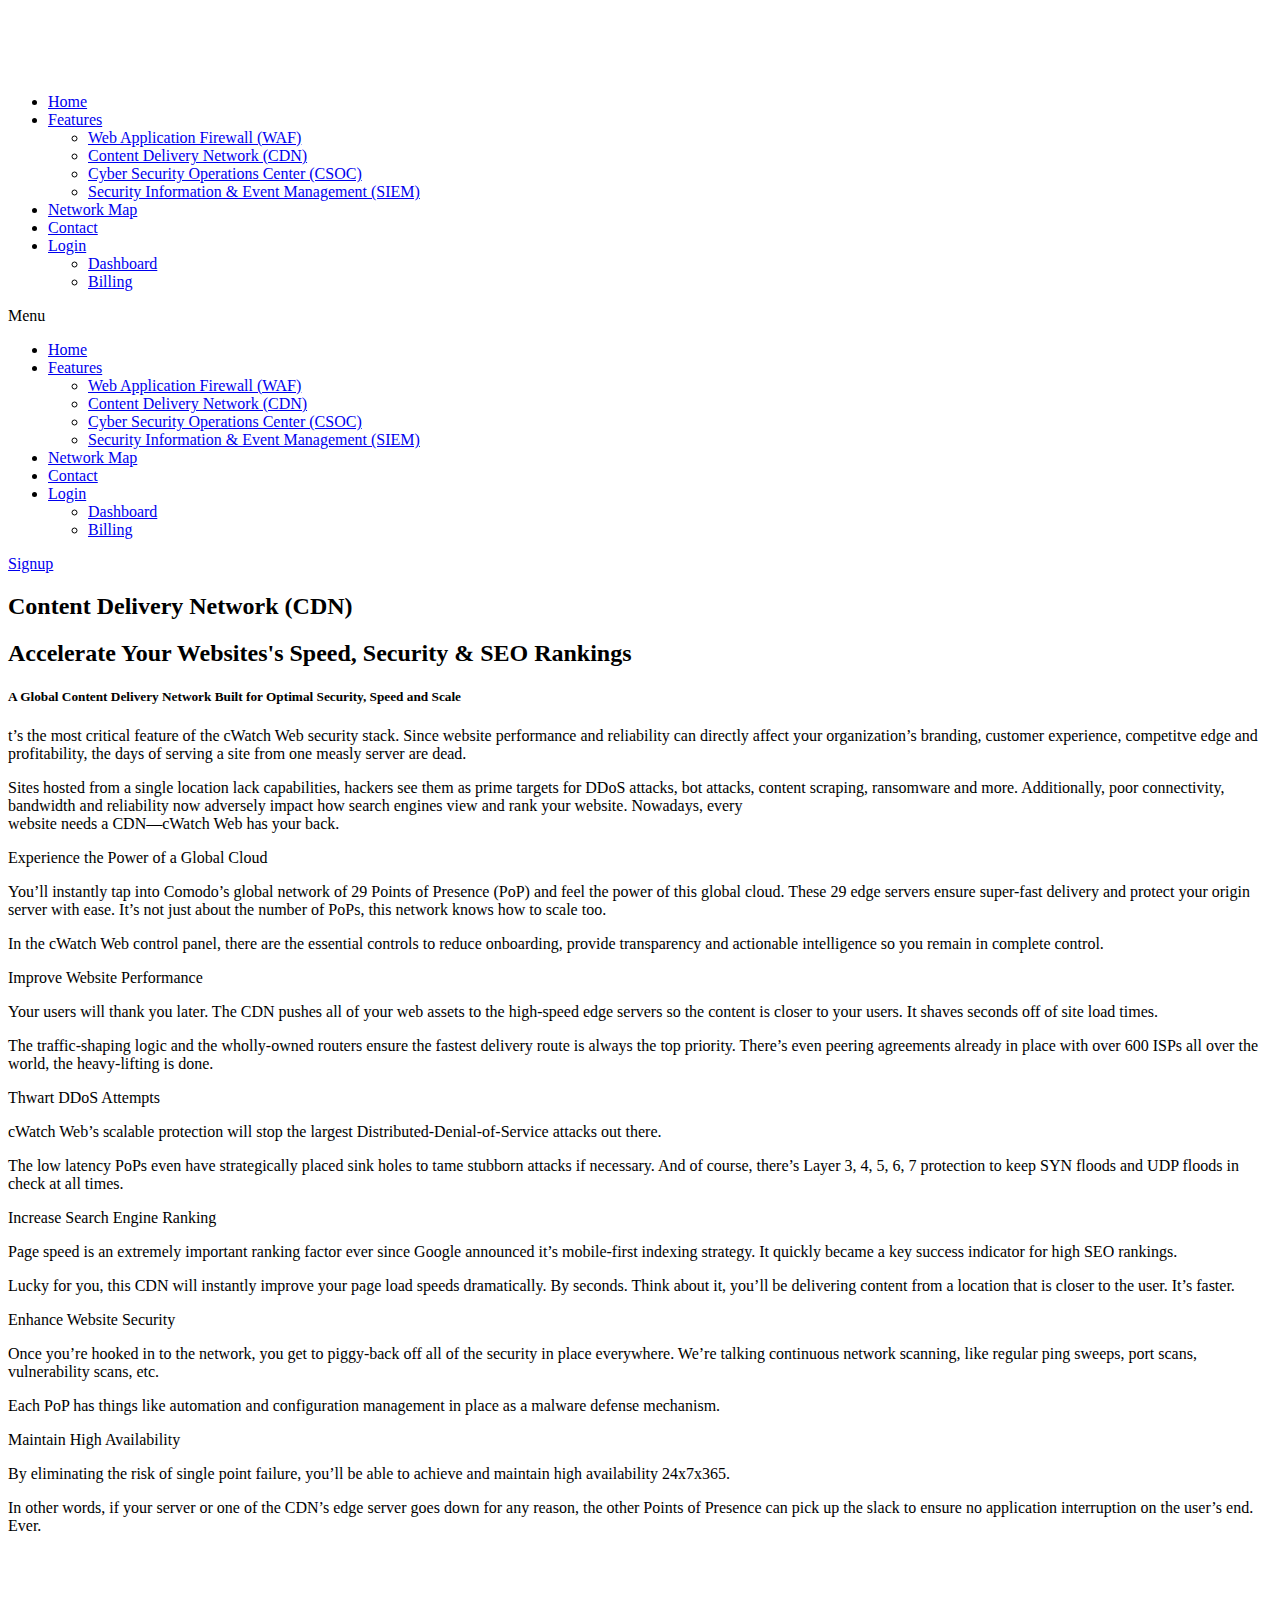
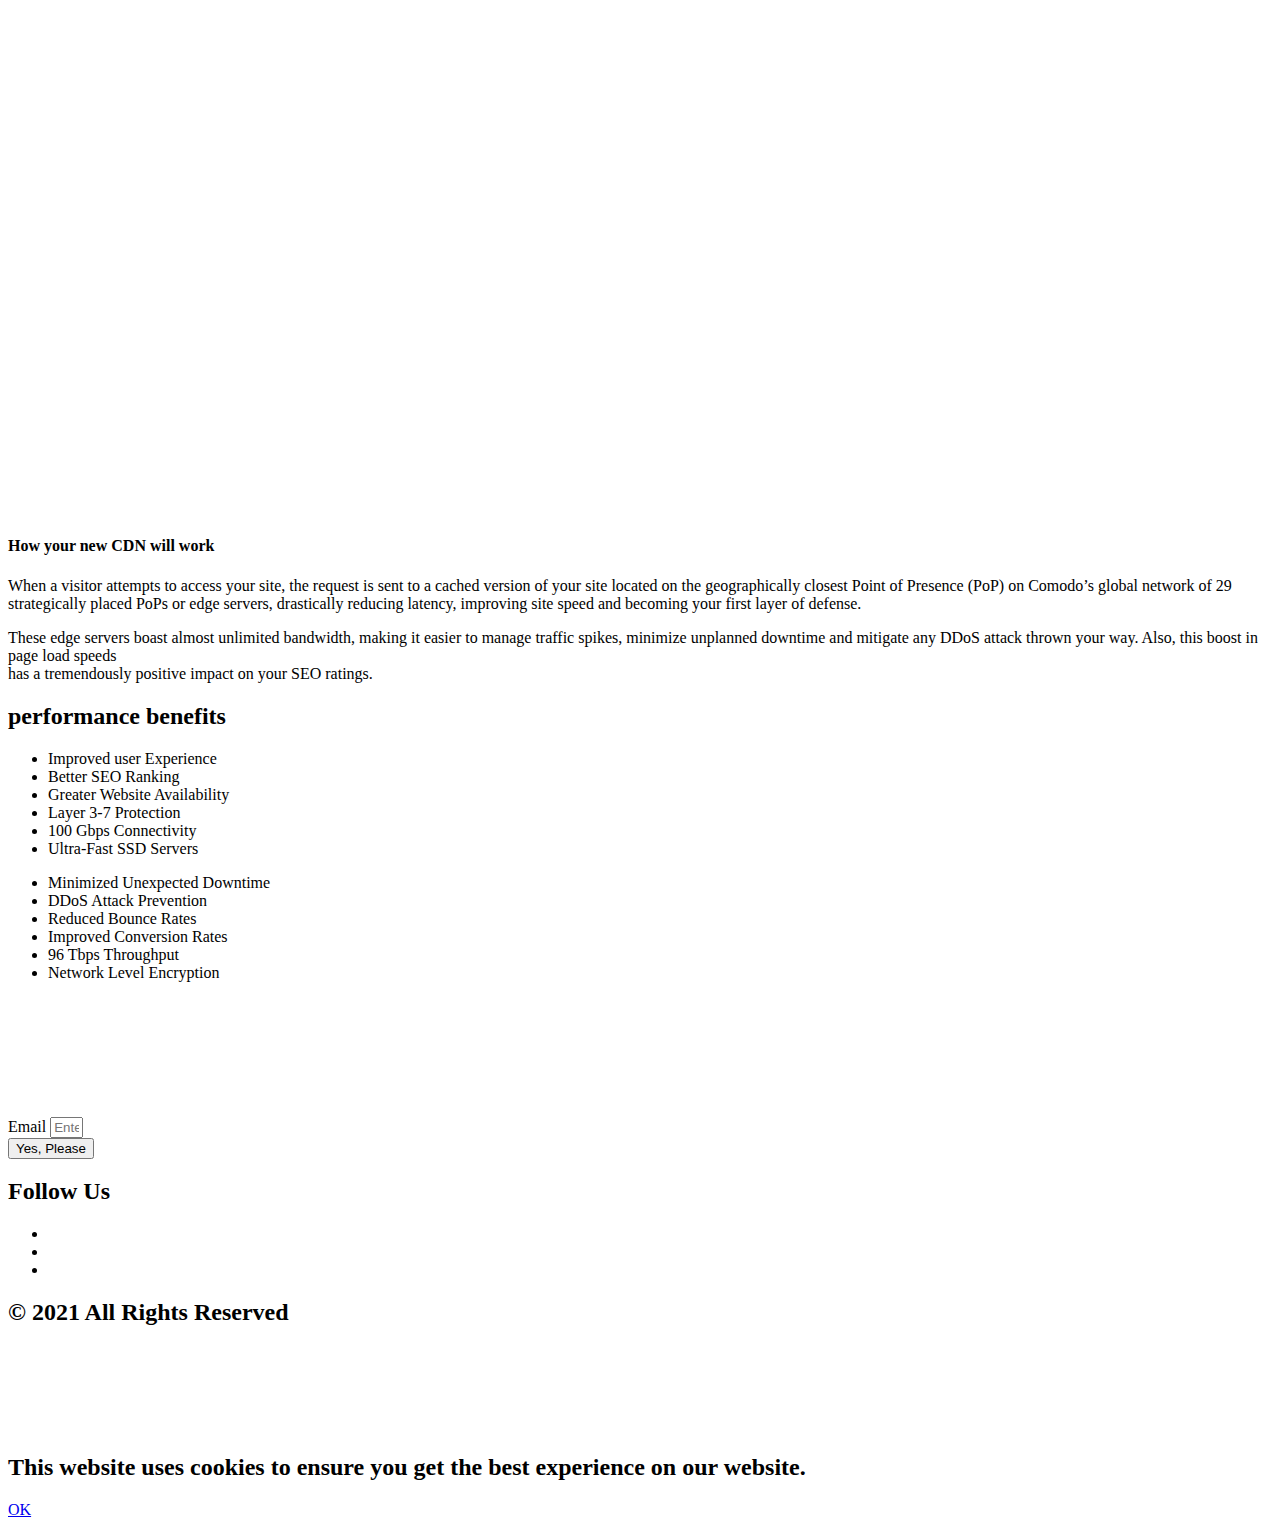
==== commit 0c4296a4: "update" ====
--- a/content-delivery-network-cdn/index.html
+++ b/content-delivery-network-cdn/index.html
@@ -1,15 +1,18 @@
 <!DOCTYPE html>
 <html lang="en-US">
 <head>
-<script>if(navigator.userAgent.match(/MSIE|Internet Explorer/i)||navigator.userAgent.match(/Trident\/7\..*?rv:11/i)){var href=document.location.href;if(!href.match(/[?&]nowprocket/)){if(href.indexOf("?")==-1){if(href.indexOf("#")==-1){document.location.href=href+"?nowprocket=1"}else{document.location.href=href.replace("#","?nowprocket=1#")}}else{if(href.indexOf("#")==-1){document.location.href=href+"&nowprocket=1"}else{document.location.href=href.replace("#","&nowprocket=1#")}}}}</script><script>class RocketLazyLoadScripts{constructor(e){this.triggerEvents=e,this.eventOptions={passive:!0},this.userEventListener=this.triggerListener.bind(this),this.delayedScripts={normal:[],async:[],defer:[]},this.allJQueries=[]}_addUserInteractionListener(e){this.triggerEvents.forEach((t=>window.addEventListener(t,e.userEventListener,e.eventOptions)))}_removeUserInteractionListener(e){this.triggerEvents.forEach((t=>window.removeEventListener(t,e.userEventListener,e.eventOptions)))}triggerListener(){this._removeUserInteractionListener(this),"loading"===document.readyState?document.addEventListener("DOMContentLoaded",this._loadEverythingNow.bind(this)):this._loadEverythingNow()}async _loadEverythingNow(){this._delayEventListeners(),this._delayJQueryReady(this),this._handleDocumentWrite(),this._registerAllDelayedScripts(),this._preloadAllScripts(),await this._loadScriptsFromList(this.delayedScripts.normal),await this._loadScriptsFromList(this.delayedScripts.defer),await this._loadScriptsFromList(this.delayedScripts.async),await this._triggerDOMContentLoaded(),await this._triggerWindowLoad(),window.dispatchEvent(new Event("rocket-allScriptsLoaded"))}_registerAllDelayedScripts(){document.querySelectorAll("script[type=rocketlazyloadscript]").forEach((e=>{e.hasAttribute("src")?e.hasAttribute("async")&&!1!==e.async?this.delayedScripts.async.push(e):e.hasAttribute("defer")&&!1!==e.defer||"module"===e.getAttribute("data-rocket-type")?this.delayedScripts.defer.push(e):this.delayedScripts.normal.push(e):this.delayedScripts.normal.push(e)}))}async _transformScript(e){return await this._requestAnimFrame(),new Promise((t=>{const n=document.createElement("script");let i;[...e.attributes].forEach((e=>{let t=e.nodeName;"type"!==t&&("data-rocket-type"===t&&(t="type",i=e.nodeValue),n.setAttribute(t,e.nodeValue))})),e.hasAttribute("src")&&this._isValidScriptType(i)?(n.addEventListener("load",t),n.addEventListener("error",t)):(n.text=e.text,t()),e.parentNode.replaceChild(n,e)}))}_isValidScriptType(e){return!e||""===e||"string"==typeof e&&["text/javascript","text/x-javascript","text/ecmascript","text/jscript","application/javascript","application/x-javascript","application/ecmascript","application/jscript","module"].includes(e.toLowerCase())}async _loadScriptsFromList(e){const t=e.shift();return t?(await this._transformScript(t),this._loadScriptsFromList(e)):Promise.resolve()}_preloadAllScripts(){var e=document.createDocumentFragment();[...this.delayedScripts.normal,...this.delayedScripts.defer,...this.delayedScripts.async].forEach((t=>{const n=t.getAttribute("src");if(n){const t=document.createElement("link");t.href=n,t.rel="preload",t.as="script",e.appendChild(t)}})),document.head.appendChild(e)}_delayEventListeners(){let e={};function t(t,n){!function(t){function n(n){return e[t].eventsToRewrite.indexOf(n)>=0?"rocket-"+n:n}e[t]||(e[t]={originalFunctions:{add:t.addEventListener,remove:t.removeEventListener},eventsToRewrite:[]},t.addEventListener=function(){arguments[0]=n(arguments[0]),e[t].originalFunctions.add.apply(t,arguments)},t.removeEventListener=function(){arguments[0]=n(arguments[0]),e[t].originalFunctions.remove.apply(t,arguments)})}(t),e[t].eventsToRewrite.push(n)}function n(e,t){const n=e[t];Object.defineProperty(e,t,{get:n||function(){},set:n=>{e["rocket"+t]=n}})}t(document,"DOMContentLoaded"),t(window,"DOMContentLoaded"),t(window,"load"),t(window,"pageshow"),t(document,"readystatechange"),n(document,"onreadystatechange"),n(window,"onload"),n(window,"onpageshow")}_delayJQueryReady(e){let t=window.jQuery;Object.defineProperty(window,"jQuery",{get:()=>t,set(n){if(n&&n.fn&&!e.allJQueries.includes(n)){n.fn.ready=n.fn.init.prototype.ready=function(t){e.domReadyFired?t.bind(document)(n):document.addEventListener("rocket-DOMContentLoaded",(()=>t.bind(document)(n)))};const t=n.fn.on;n.fn.on=n.fn.init.prototype.on=function(){if(this[0]===window){function e(e){return e.split(" ").map((e=>"load"===e||0===e.indexOf("load.")?"rocket-jquery-load":e)).join(" ")}"string"==typeof arguments[0]||arguments[0]instanceof String?arguments[0]=e(arguments[0]):"object"==typeof arguments[0]&&Object.keys(arguments[0]).forEach((t=>{delete Object.assign(arguments[0],{[e(t)]:arguments[0][t]})[t]}))}return t.apply(this,arguments),this},e.allJQueries.push(n)}t=n}})}async _triggerDOMContentLoaded(){this.domReadyFired=!0,await this._requestAnimFrame(),document.dispatchEvent(new Event("rocket-DOMContentLoaded")),await this._requestAnimFrame(),window.dispatchEvent(new Event("rocket-DOMContentLoaded")),await this._requestAnimFrame(),document.dispatchEvent(new Event("rocket-readystatechange")),await this._requestAnimFrame(),document.rocketonreadystatechange&&document.rocketonreadystatechange()}async _triggerWindowLoad(){await this._requestAnimFrame(),window.dispatchEvent(new Event("rocket-load")),await this._requestAnimFrame(),window.rocketonload&&window.rocketonload(),await this._requestAnimFrame(),this.allJQueries.forEach((e=>e(window).trigger("rocket-jquery-load"))),window.dispatchEvent(new Event("rocket-pageshow")),await this._requestAnimFrame(),window.rocketonpageshow&&window.rocketonpageshow()}_handleDocumentWrite(){const e=new Map;document.write=document.writeln=function(t){const n=document.currentScript,i=document.createRange(),r=n.parentElement;let a=e.get(n);void 0===a&&(a=n.nextSibling,e.set(n,a));const o=document.createDocumentFragment();i.setStart(o,0),o.appendChild(i.createContextualFragment(t)),r.insertBefore(o,a)}}async _requestAnimFrame(){return new Promise((e=>requestAnimationFrame(e)))}static run(){const e=new RocketLazyLoadScripts(["keydown","mousemove","touchmove","touchstart","touchend","touchcancel","touchforcechange","wheel"]);e._addUserInteractionListener(e)}}RocketLazyLoadScripts.run();
+<script>if(navigator.userAgent.match(/MSIE|Internet Explorer/i)||navigator.userAgent.match(/Trident\/7\..*?rv:11/i)){var href=document.location.href;if(!href.match(/[?&]nowprocket/)){if(href.indexOf("?")==-1){if(href.indexOf("#")==-1){document.location.href=href+"?nowprocket=1"}else{document.location.href=href.replace("#","?nowprocket=1#")}}else{if(href.indexOf("#")==-1){document.location.href=href+"&nowprocket=1"}else{document.location.href=href.replace("#","&nowprocket=1#")}}}}</script><script>class RocketLazyLoadScripts{constructor(e){this.triggerEvents=e,this.eventOptions={passive:!0},this.userEventListener=this.triggerListener.bind(this),this.delayedScripts={normal:[],async:[],defer:[]},this.allJQueries=[]}_addUserInteractionListener(e){this.triggerEvents.forEach((t=>window.addEventListener(t,e.userEventListener,e.eventOptions)))}_removeUserInteractionListener(e){this.triggerEvents.forEach((t=>window.removeEventListener(t,e.userEventListener,e.eventOptions)))}triggerListener(){this._removeUserInteractionListener(this),"loading"===document.readyState?document.addEventListener("DOMContentLoaded",this._loadEverythingNow.bind(this)):this._loadEverythingNow()}async _loadEverythingNow(){this._delayEventListeners(),this._delayJQueryReady(this),this._handleDocumentWrite(),this._registerAllDelayedScripts(),this._preloadAllScripts(),await this._loadScriptsFromList(this.delayedScripts.normal),await this._loadScriptsFromList(this.delayedScripts.defer),await this._loadScriptsFromList(this.delayedScripts.async),await this._triggerDOMContentLoaded(),await this._triggerWindowLoad(),window.dispatchEvent(new Event("rocket-allScriptsLoaded"))}_registerAllDelayedScripts(){document.querySelectorAll("script[type=rocketlazyloadscript]").forEach((e=>{e.hasAttribute("src")?e.hasAttribute("async")&&!1!==e.async?this.delayedScripts.async.push(e):e.hasAttribute("defer")&&!1!==e.defer||"module"===e.getAttribute("data-rocket-type")?this.delayedScripts.defer.push(e):this.delayedScripts.normal.push(e):this.delayedScripts.normal.push(e)}))}async _transformScript(e){return await this._requestAnimFrame(),new Promise((t=>{const n=document.createElement("script");let r;[...e.attributes].forEach((e=>{let t=e.nodeName;"type"!==t&&("data-rocket-type"===t&&(t="type",r=e.nodeValue),n.setAttribute(t,e.nodeValue))})),e.hasAttribute("src")?(n.addEventListener("load",t),n.addEventListener("error",t)):(n.text=e.text,t()),e.parentNode.replaceChild(n,e)}))}async _loadScriptsFromList(e){const t=e.shift();return t?(await this._transformScript(t),this._loadScriptsFromList(e)):Promise.resolve()}_preloadAllScripts(){var e=document.createDocumentFragment();[...this.delayedScripts.normal,...this.delayedScripts.defer,...this.delayedScripts.async].forEach((t=>{const n=t.getAttribute("src");if(n){const t=document.createElement("link");t.href=n,t.rel="preload",t.as="script",e.appendChild(t)}})),document.head.appendChild(e)}_delayEventListeners(){let e={};function t(t,n){!function(t){function n(n){return e[t].eventsToRewrite.indexOf(n)>=0?"rocket-"+n:n}e[t]||(e[t]={originalFunctions:{add:t.addEventListener,remove:t.removeEventListener},eventsToRewrite:[]},t.addEventListener=function(){arguments[0]=n(arguments[0]),e[t].originalFunctions.add.apply(t,arguments)},t.removeEventListener=function(){arguments[0]=n(arguments[0]),e[t].originalFunctions.remove.apply(t,arguments)})}(t),e[t].eventsToRewrite.push(n)}function n(e,t){let n=e[t];Object.defineProperty(e,t,{get:()=>n||function(){},set(r){e["rocket"+t]=n=r}})}t(document,"DOMContentLoaded"),t(window,"DOMContentLoaded"),t(window,"load"),t(window,"pageshow"),t(document,"readystatechange"),n(document,"onreadystatechange"),n(window,"onload"),n(window,"onpageshow")}_delayJQueryReady(e){let t=window.jQuery;Object.defineProperty(window,"jQuery",{get:()=>t,set(n){if(n&&n.fn&&!e.allJQueries.includes(n)){n.fn.ready=n.fn.init.prototype.ready=function(t){e.domReadyFired?t.bind(document)(n):document.addEventListener("rocket-DOMContentLoaded",(()=>t.bind(document)(n)))};const t=n.fn.on;n.fn.on=n.fn.init.prototype.on=function(){if(this[0]===window){function e(e){return e.split(" ").map((e=>"load"===e||0===e.indexOf("load.")?"rocket-jquery-load":e)).join(" ")}"string"==typeof arguments[0]||arguments[0]instanceof String?arguments[0]=e(arguments[0]):"object"==typeof arguments[0]&&Object.keys(arguments[0]).forEach((t=>{delete Object.assign(arguments[0],{[e(t)]:arguments[0][t]})[t]}))}return t.apply(this,arguments),this},e.allJQueries.push(n)}t=n}})}async _triggerDOMContentLoaded(){this.domReadyFired=!0,await this._requestAnimFrame(),document.dispatchEvent(new Event("rocket-DOMContentLoaded")),await this._requestAnimFrame(),window.dispatchEvent(new Event("rocket-DOMContentLoaded")),await this._requestAnimFrame(),document.dispatchEvent(new Event("rocket-readystatechange")),await this._requestAnimFrame(),document.rocketonreadystatechange&&document.rocketonreadystatechange()}async _triggerWindowLoad(){await this._requestAnimFrame(),window.dispatchEvent(new Event("rocket-load")),await this._requestAnimFrame(),window.rocketonload&&window.rocketonload(),await this._requestAnimFrame(),this.allJQueries.forEach((e=>e(window).trigger("rocket-jquery-load"))),window.dispatchEvent(new Event("rocket-pageshow")),await this._requestAnimFrame(),window.rocketonpageshow&&window.rocketonpageshow()}_handleDocumentWrite(){const e=new Map;document.write=document.writeln=function(t){const n=document.currentScript,r=document.createRange(),i=n.parentElement;let o=e.get(n);void 0===o&&(o=n.nextSibling,e.set(n,o));const a=document.createDocumentFragment();r.setStart(a,0),a.appendChild(r.createContextualFragment(t)),i.insertBefore(a,o)}}async _requestAnimFrame(){return new Promise((e=>requestAnimationFrame(e)))}static run(){const e=new RocketLazyLoadScripts(["keydown","mousemove","touchmove","touchstart","touchend","wheel"]);e._addUserInteractionListener(e)}}RocketLazyLoadScripts.run();
 </script>
 	<meta charset="UTF-8">
 		<meta name="viewport" content="width=device-width, initial-scale=1">
-	<link rel="profile" href="http://gmpg.org/xfn/11">
+	<link rel="profile" href="https://gmpg.org/xfn/11">
 	<meta name="robots" content="index, follow, max-image-preview:large, max-snippet:-1, max-video-preview:-1">
 
-	<!-- This site is optimized with the Yoast SEO plugin v16.6.1 - https://yoast.com/wordpress/plugins/seo/ -->
+	<!-- This site is optimized with the Yoast SEO plugin v18.6 - https://yoast.com/wordpress/plugins/seo/ -->
 	<title>Content Delivery Network (CDN) - AnyoneCDN</title>
+<link rel="preload" as="style" href="https://fonts.googleapis.com/css?family=Roboto%3A100%2C100italic%2C200%2C200italic%2C300%2C300italic%2C400%2C400italic%2C500%2C500italic%2C600%2C600italic%2C700%2C700italic%2C800%2C800italic%2C900%2C900italic%7CRoboto%20Slab%3A100%2C100italic%2C200%2C200italic%2C300%2C300italic%2C400%2C400italic%2C500%2C500italic%2C600%2C600italic%2C700%2C700italic%2C800%2C800italic%2C900%2C900italic%7CMontserrat%3A100%2C100italic%2C200%2C200italic%2C300%2C300italic%2C400%2C400italic%2C500%2C500italic%2C600%2C600italic%2C700%2C700italic%2C800%2C800italic%2C900%2C900italic&#038;display=swap">
+<link rel="stylesheet" href="https://fonts.googleapis.com/css?family=Roboto%3A100%2C100italic%2C200%2C200italic%2C300%2C300italic%2C400%2C400italic%2C500%2C500italic%2C600%2C600italic%2C700%2C700italic%2C800%2C800italic%2C900%2C900italic%7CRoboto%20Slab%3A100%2C100italic%2C200%2C200italic%2C300%2C300italic%2C400%2C400italic%2C500%2C500italic%2C600%2C600italic%2C700%2C700italic%2C800%2C800italic%2C900%2C900italic%7CMontserrat%3A100%2C100italic%2C200%2C200italic%2C300%2C300italic%2C400%2C400italic%2C500%2C500italic%2C600%2C600italic%2C700%2C700italic%2C800%2C800italic%2C900%2C900italic&#038;display=swap" media="print" onload="this.media='all'">
+<noscript><link rel="stylesheet" href="https://fonts.googleapis.com/css?family=Roboto%3A100%2C100italic%2C200%2C200italic%2C300%2C300italic%2C400%2C400italic%2C500%2C500italic%2C600%2C600italic%2C700%2C700italic%2C800%2C800italic%2C900%2C900italic%7CRoboto%20Slab%3A100%2C100italic%2C200%2C200italic%2C300%2C300italic%2C400%2C400italic%2C500%2C500italic%2C600%2C600italic%2C700%2C700italic%2C800%2C800italic%2C900%2C900italic%7CMontserrat%3A100%2C100italic%2C200%2C200italic%2C300%2C300italic%2C400%2C400italic%2C500%2C500italic%2C600%2C600italic%2C700%2C700italic%2C800%2C800italic%2C900%2C900italic&#038;display=swap"></noscript>
 	<meta name="description" content="A Global Content Delivery Network (CDN) Built for Optimal Security, Speed and Scale. Accelerate Your Websites&#039;s Speed, Security &amp; SEO Rankings.">
 	<link rel="canonical" href="https://www.anyonecdn.com/content-delivery-network-cdn/">
 	<meta property="og:locale" content="en_US">
@@ -18,18 +21,18 @@
 	<meta property="og:description" content="A Global Content Delivery Network (CDN) Built for Optimal Security, Speed and Scale. Accelerate Your Websites&#039;s Speed, Security &amp; SEO Rankings.">
 	<meta property="og:url" content="https://www.anyonecdn.com/content-delivery-network-cdn/">
 	<meta property="og:site_name" content="AnyoneCDN">
-	<meta property="article:modified_time" content="2021-07-03T04:17:29+00:00">
+	<meta property="article:modified_time" content="2021-08-07T16:04:54+00:00">
 	<meta property="og:image" content="https://www.anyonecdn.com/wp-content/uploads/2021/06/cdn.jpg">
 	<meta property="og:image:width" content="1950">
 	<meta property="og:image:height" content="1300">
+	<meta property="og:image:type" content="image/jpeg">
 	<meta name="twitter:card" content="summary_large_image">
 	<meta name="twitter:label1" content="Est. reading time">
 	<meta name="twitter:data1" content="3 minutes">
-	<script type="application/ld+json" class="yoast-schema-graph">{"@context":"https://schema.org","@graph":[{"@type":"Organization","@id":"https://www.anyonecdn.com/#organization","name":"AnyoneCDN","url":"https://www.anyonecdn.com/","sameAs":[],"logo":{"@type":"ImageObject","@id":"https://www.anyonecdn.com/#logo","inLanguage":"en-US","url":"https://www.anyonecdn.com/wp-content/uploads/2021/06/logo-anyone.png","contentUrl":"https://www.anyonecdn.com/wp-content/uploads/2021/06/logo-anyone.png","width":300,"height":65,"caption":"AnyoneCDN"},"image":{"@id":"https://www.anyonecdn.com/#logo"}},{"@type":"WebSite","@id":"https://www.anyonecdn.com/#website","url":"https://www.anyonecdn.com/","name":"AnyoneCDN","description":"Free Secure CDN","publisher":{"@id":"https://www.anyonecdn.com/#organization"},"potentialAction":[{"@type":"SearchAction","target":{"@type":"EntryPoint","urlTemplate":"https://www.anyonecdn.com/?s={search_term_string}"},"query-input":"required name=search_term_string"}],"inLanguage":"en-US"},{"@type":"ImageObject","@id":"https://www.anyonecdn.com/content-delivery-network-cdn/#primaryimage","inLanguage":"en-US","url":"https://www.anyonecdn.com/wp-content/uploads/2021/06/cdn.jpg","contentUrl":"https://www.anyonecdn.com/wp-content/uploads/2021/06/cdn.jpg","width":1950,"height":1300,"caption":"CDN"},{"@type":"WebPage","@id":"https://www.anyonecdn.com/content-delivery-network-cdn/#webpage","url":"https://www.anyonecdn.com/content-delivery-network-cdn/","name":"Content Delivery Network (CDN) - AnyoneCDN","isPartOf":{"@id":"https://www.anyonecdn.com/#website"},"primaryImageOfPage":{"@id":"https://www.anyonecdn.com/content-delivery-network-cdn/#primaryimage"},"datePublished":"2021-06-29T06:13:48+00:00","dateModified":"2021-07-03T04:17:29+00:00","description":"A Global Content Delivery Network (CDN) Built for Optimal Security, Speed and Scale. Accelerate Your Websites's Speed, Security & SEO Rankings.","breadcrumb":{"@id":"https://www.anyonecdn.com/content-delivery-network-cdn/#breadcrumb"},"inLanguage":"en-US","potentialAction":[{"@type":"ReadAction","target":["https://www.anyonecdn.com/content-delivery-network-cdn/"]}]},{"@type":"BreadcrumbList","@id":"https://www.anyonecdn.com/content-delivery-network-cdn/#breadcrumb","itemListElement":[{"@type":"ListItem","position":1,"name":"Home","item":"https://www.anyonecdn.com/"},{"@type":"ListItem","position":2,"name":"Content Delivery Network (CDN)"}]}]}</script>
+	<script type="application/ld+json" class="yoast-schema-graph">{"@context":"https://schema.org","@graph":[{"@type":"Organization","@id":"https://www.anyonecdn.com/#organization","name":"AnyoneCDN","url":"https://www.anyonecdn.com/","sameAs":[],"logo":{"@type":"ImageObject","@id":"https://www.anyonecdn.com/#logo","inLanguage":"en-US","url":"https://www.anyonecdn.com/wp-content/uploads/2021/06/logo-anyone.png","contentUrl":"https://www.anyonecdn.com/wp-content/uploads/2021/06/logo-anyone.png","width":300,"height":65,"caption":"AnyoneCDN"},"image":{"@id":"https://www.anyonecdn.com/#logo"}},{"@type":"WebSite","@id":"https://www.anyonecdn.com/#website","url":"https://www.anyonecdn.com/","name":"AnyoneCDN","description":"Free Secure CDN","publisher":{"@id":"https://www.anyonecdn.com/#organization"},"potentialAction":[{"@type":"SearchAction","target":{"@type":"EntryPoint","urlTemplate":"https://www.anyonecdn.com/?s={search_term_string}"},"query-input":"required name=search_term_string"}],"inLanguage":"en-US"},{"@type":"ImageObject","@id":"https://www.anyonecdn.com/content-delivery-network-cdn/#primaryimage","inLanguage":"en-US","url":"https://www.anyonecdn.com/wp-content/uploads/2021/06/cdn.jpg","contentUrl":"https://www.anyonecdn.com/wp-content/uploads/2021/06/cdn.jpg","width":1950,"height":1300,"caption":"CDN"},{"@type":"WebPage","@id":"https://www.anyonecdn.com/content-delivery-network-cdn/#webpage","url":"https://www.anyonecdn.com/content-delivery-network-cdn/","name":"Content Delivery Network (CDN) - AnyoneCDN","isPartOf":{"@id":"https://www.anyonecdn.com/#website"},"primaryImageOfPage":{"@id":"https://www.anyonecdn.com/content-delivery-network-cdn/#primaryimage"},"datePublished":"2021-06-29T06:13:48+00:00","dateModified":"2021-08-07T16:04:54+00:00","description":"A Global Content Delivery Network (CDN) Built for Optimal Security, Speed and Scale. Accelerate Your Websites's Speed, Security & SEO Rankings.","breadcrumb":{"@id":"https://www.anyonecdn.com/content-delivery-network-cdn/#breadcrumb"},"inLanguage":"en-US","potentialAction":[{"@type":"ReadAction","target":["https://www.anyonecdn.com/content-delivery-network-cdn/"]}]},{"@type":"BreadcrumbList","@id":"https://www.anyonecdn.com/content-delivery-network-cdn/#breadcrumb","itemListElement":[{"@type":"ListItem","position":1,"name":"Home","item":"https://www.anyonecdn.com/"},{"@type":"ListItem","position":2,"name":"Content Delivery Network (CDN)"}]}]}</script>
 	<!-- / Yoast SEO plugin. -->
 
 
-<link rel="dns-prefetch" href="//img.zpcdn.net">
 <link rel="dns-prefetch" href="//fonts.googleapis.com">
 <link rel="dns-prefetch" href="//fonts.gstatic.com">
 <link href="https://fonts.gstatic.com/" crossorigin rel="preconnect">
@@ -42,34 +45,40 @@
 	box-shadow: none !important;
 	height: 1em !important;
 	width: 1em !important;
-	margin: 0 .07em !important;
+	margin: 0 0.07em !important;
 	vertical-align: -0.1em !important;
 	background: none !important;
 	padding: 0 !important;
 }</style>
-	<link rel="stylesheet" id="wp-block-library-css" href="https://www.anyonecdn.com/wp-includes/css/dist/block-library/style.min.css?ver=5.7.2" type="text/css" media="all">
-<link rel="stylesheet" id="hello-elementor-css" href="https://www.anyonecdn.com/wp-content/themes/hello-elementor/style.min.css?ver=2.4.1" type="text/css" media="all">
-<link rel="stylesheet" id="hello-elementor-theme-style-css" href="https://www.anyonecdn.com/wp-content/themes/hello-elementor/theme.min.css?ver=2.4.1" type="text/css" media="all">
-<link rel="stylesheet" id="elementor-icons-css" href="https://www.anyonecdn.com/wp-content/plugins/elementor/assets/lib/eicons/css/elementor-icons.min.css?ver=5.11.0" type="text/css" media="all">
-<link rel="stylesheet" id="elementor-animations-css" href="https://www.anyonecdn.com/wp-content/plugins/elementor/assets/lib/animations/animations.min.css?ver=3.2.5" type="text/css" media="all">
-<link rel="stylesheet" id="elementor-frontend-css" href="https://www.anyonecdn.com/wp-content/plugins/elementor/assets/css/frontend.min.css?ver=3.2.5" type="text/css" media="all">
-<style id="elementor-frontend-inline-css" type="text/css">@font-face{font-family:eicons;src:url(https://www.anyonecdn.com/wp-content/plugins/elementor/assets/lib/eicons/fonts/eicons.eot?5.10.0);src:url(https://www.anyonecdn.com/wp-content/plugins/elementor/assets/lib/eicons/fonts/eicons.eot?5.10.0#iefix) format("embedded-opentype"),url(https://www.anyonecdn.com/wp-content/plugins/elementor/assets/lib/eicons/fonts/eicons.woff2?5.10.0) format("woff2"),url(https://www.anyonecdn.com/wp-content/plugins/elementor/assets/lib/eicons/fonts/eicons.woff?5.10.0) format("woff"),url(https://www.anyonecdn.com/wp-content/plugins/elementor/assets/lib/eicons/fonts/eicons.ttf?5.10.0) format("truetype"),url(https://www.anyonecdn.com/wp-content/plugins/elementor/assets/lib/eicons/fonts/eicons.svg?5.10.0#eicon) format("svg");font-weight:400;font-style:normal}</style>
-<link rel="stylesheet" id="elementor-post-6-css" href="https://www.anyonecdn.com/wp-content/uploads/elementor/css/post-6.css?ver=1624963944" type="text/css" media="all">
-<link rel="stylesheet" id="elementor-pro-css" href="https://www.anyonecdn.com/wp-content/plugins/elementor-pro/assets/css/frontend.min.css?ver=3.3.1" type="text/css" media="all">
-<link rel="stylesheet" id="elementor-global-css" href="https://www.anyonecdn.com/wp-content/uploads/elementor/css/global.css?ver=1624963944" type="text/css" media="all">
-<link rel="stylesheet" id="elementor-post-305-css" href="https://www.anyonecdn.com/wp-content/uploads/elementor/css/post-305.css?ver=1625285851" type="text/css" media="all">
-<link rel="stylesheet" id="elementor-post-14-css" href="https://www.anyonecdn.com/wp-content/uploads/elementor/css/post-14.css?ver=1625289107" type="text/css" media="all">
-<link rel="stylesheet" id="elementor-post-247-css" href="https://www.anyonecdn.com/wp-content/uploads/elementor/css/post-247.css?ver=1625289107" type="text/css" media="all">
-<link rel="stylesheet" id="elementor-post-377-css" href="https://www.anyonecdn.com/wp-content/uploads/elementor/css/post-377.css?ver=1624963945" type="text/css" media="all">
-<link rel="stylesheet" id="google-fonts-1-css" href="https://fonts.googleapis.com/css?family=Roboto%3A100%2C100italic%2C200%2C200italic%2C300%2C300italic%2C400%2C400italic%2C500%2C500italic%2C600%2C600italic%2C700%2C700italic%2C800%2C800italic%2C900%2C900italic%7CRoboto+Slab%3A100%2C100italic%2C200%2C200italic%2C300%2C300italic%2C400%2C400italic%2C500%2C500italic%2C600%2C600italic%2C700%2C700italic%2C800%2C800italic%2C900%2C900italic%7CMontserrat%3A100%2C100italic%2C200%2C200italic%2C300%2C300italic%2C400%2C400italic%2C500%2C500italic%2C600%2C600italic%2C700%2C700italic%2C800%2C800italic%2C900%2C900italic&#038;display=swap&#038;ver=5.7.2" type="text/css" media="all">
-<link rel="stylesheet" id="elementor-icons-shared-0-css" href="https://www.anyonecdn.com/wp-content/plugins/elementor/assets/lib/font-awesome/css/fontawesome.min.css?ver=5.15.1" type="text/css" media="all">
-<link rel="stylesheet" id="elementor-icons-fa-solid-css" href="https://www.anyonecdn.com/wp-content/plugins/elementor/assets/lib/font-awesome/css/solid.min.css?ver=5.15.1" type="text/css" media="all">
+	<link rel="stylesheet" id="wp-block-library-css" href="https://www.anyonecdn.com/wp-includes/css/dist/block-library/style.min.css?ver=5.9.3" type="text/css" media="all">
+<style id="global-styles-inline-css" type="text/css">body{--wp--preset--color--black: #000000;--wp--preset--color--cyan-bluish-gray: #abb8c3;--wp--preset--color--white: #ffffff;--wp--preset--color--pale-pink: #f78da7;--wp--preset--color--vivid-red: #cf2e2e;--wp--preset--color--luminous-vivid-orange: #ff6900;--wp--preset--color--luminous-vivid-amber: #fcb900;--wp--preset--color--light-green-cyan: #7bdcb5;--wp--preset--color--vivid-green-cyan: #00d084;--wp--preset--color--pale-cyan-blue: #8ed1fc;--wp--preset--color--vivid-cyan-blue: #0693e3;--wp--preset--color--vivid-purple: #9b51e0;--wp--preset--gradient--vivid-cyan-blue-to-vivid-purple: linear-gradient(135deg,rgba(6,147,227,1) 0%,rgb(155,81,224) 100%);--wp--preset--gradient--light-green-cyan-to-vivid-green-cyan: linear-gradient(135deg,rgb(122,220,180) 0%,rgb(0,208,130) 100%);--wp--preset--gradient--luminous-vivid-amber-to-luminous-vivid-orange: linear-gradient(135deg,rgba(252,185,0,1) 0%,rgba(255,105,0,1) 100%);--wp--preset--gradient--luminous-vivid-orange-to-vivid-red: linear-gradient(135deg,rgba(255,105,0,1) 0%,rgb(207,46,46) 100%);--wp--preset--gradient--very-light-gray-to-cyan-bluish-gray: linear-gradient(135deg,rgb(238,238,238) 0%,rgb(169,184,195) 100%);--wp--preset--gradient--cool-to-warm-spectrum: linear-gradient(135deg,rgb(74,234,220) 0%,rgb(151,120,209) 20%,rgb(207,42,186) 40%,rgb(238,44,130) 60%,rgb(251,105,98) 80%,rgb(254,248,76) 100%);--wp--preset--gradient--blush-light-purple: linear-gradient(135deg,rgb(255,206,236) 0%,rgb(152,150,240) 100%);--wp--preset--gradient--blush-bordeaux: linear-gradient(135deg,rgb(254,205,165) 0%,rgb(254,45,45) 50%,rgb(107,0,62) 100%);--wp--preset--gradient--luminous-dusk: linear-gradient(135deg,rgb(255,203,112) 0%,rgb(199,81,192) 50%,rgb(65,88,208) 100%);--wp--preset--gradient--pale-ocean: linear-gradient(135deg,rgb(255,245,203) 0%,rgb(182,227,212) 50%,rgb(51,167,181) 100%);--wp--preset--gradient--electric-grass: linear-gradient(135deg,rgb(202,248,128) 0%,rgb(113,206,126) 100%);--wp--preset--gradient--midnight: linear-gradient(135deg,rgb(2,3,129) 0%,rgb(40,116,252) 100%);--wp--preset--duotone--dark-grayscale: url('#wp-duotone-dark-grayscale');--wp--preset--duotone--grayscale: url('#wp-duotone-grayscale');--wp--preset--duotone--purple-yellow: url('#wp-duotone-purple-yellow');--wp--preset--duotone--blue-red: url('#wp-duotone-blue-red');--wp--preset--duotone--midnight: url('#wp-duotone-midnight');--wp--preset--duotone--magenta-yellow: url('#wp-duotone-magenta-yellow');--wp--preset--duotone--purple-green: url('#wp-duotone-purple-green');--wp--preset--duotone--blue-orange: url('#wp-duotone-blue-orange');--wp--preset--font-size--small: 13px;--wp--preset--font-size--medium: 20px;--wp--preset--font-size--large: 36px;--wp--preset--font-size--x-large: 42px;}.has-black-color{color: var(--wp--preset--color--black) !important;}.has-cyan-bluish-gray-color{color: var(--wp--preset--color--cyan-bluish-gray) !important;}.has-white-color{color: var(--wp--preset--color--white) !important;}.has-pale-pink-color{color: var(--wp--preset--color--pale-pink) !important;}.has-vivid-red-color{color: var(--wp--preset--color--vivid-red) !important;}.has-luminous-vivid-orange-color{color: var(--wp--preset--color--luminous-vivid-orange) !important;}.has-luminous-vivid-amber-color{color: var(--wp--preset--color--luminous-vivid-amber) !important;}.has-light-green-cyan-color{color: var(--wp--preset--color--light-green-cyan) !important;}.has-vivid-green-cyan-color{color: var(--wp--preset--color--vivid-green-cyan) !important;}.has-pale-cyan-blue-color{color: var(--wp--preset--color--pale-cyan-blue) !important;}.has-vivid-cyan-blue-color{color: var(--wp--preset--color--vivid-cyan-blue) !important;}.has-vivid-purple-color{color: var(--wp--preset--color--vivid-purple) !important;}.has-black-background-color{background-color: var(--wp--preset--color--black) !important;}.has-cyan-bluish-gray-background-color{background-color: var(--wp--preset--color--cyan-bluish-gray) !important;}.has-white-background-color{background-color: var(--wp--preset--color--white) !important;}.has-pale-pink-background-color{background-color: var(--wp--preset--color--pale-pink) !important;}.has-vivid-red-background-color{background-color: var(--wp--preset--color--vivid-red) !important;}.has-luminous-vivid-orange-background-color{background-color: var(--wp--preset--color--luminous-vivid-orange) !important;}.has-luminous-vivid-amber-background-color{background-color: var(--wp--preset--color--luminous-vivid-amber) !important;}.has-light-green-cyan-background-color{background-color: var(--wp--preset--color--light-green-cyan) !important;}.has-vivid-green-cyan-background-color{background-color: var(--wp--preset--color--vivid-green-cyan) !important;}.has-pale-cyan-blue-background-color{background-color: var(--wp--preset--color--pale-cyan-blue) !important;}.has-vivid-cyan-blue-background-color{background-color: var(--wp--preset--color--vivid-cyan-blue) !important;}.has-vivid-purple-background-color{background-color: var(--wp--preset--color--vivid-purple) !important;}.has-black-border-color{border-color: var(--wp--preset--color--black) !important;}.has-cyan-bluish-gray-border-color{border-color: var(--wp--preset--color--cyan-bluish-gray) !important;}.has-white-border-color{border-color: var(--wp--preset--color--white) !important;}.has-pale-pink-border-color{border-color: var(--wp--preset--color--pale-pink) !important;}.has-vivid-red-border-color{border-color: var(--wp--preset--color--vivid-red) !important;}.has-luminous-vivid-orange-border-color{border-color: var(--wp--preset--color--luminous-vivid-orange) !important;}.has-luminous-vivid-amber-border-color{border-color: var(--wp--preset--color--luminous-vivid-amber) !important;}.has-light-green-cyan-border-color{border-color: var(--wp--preset--color--light-green-cyan) !important;}.has-vivid-green-cyan-border-color{border-color: var(--wp--preset--color--vivid-green-cyan) !important;}.has-pale-cyan-blue-border-color{border-color: var(--wp--preset--color--pale-cyan-blue) !important;}.has-vivid-cyan-blue-border-color{border-color: var(--wp--preset--color--vivid-cyan-blue) !important;}.has-vivid-purple-border-color{border-color: var(--wp--preset--color--vivid-purple) !important;}.has-vivid-cyan-blue-to-vivid-purple-gradient-background{background: var(--wp--preset--gradient--vivid-cyan-blue-to-vivid-purple) !important;}.has-light-green-cyan-to-vivid-green-cyan-gradient-background{background: var(--wp--preset--gradient--light-green-cyan-to-vivid-green-cyan) !important;}.has-luminous-vivid-amber-to-luminous-vivid-orange-gradient-background{background: var(--wp--preset--gradient--luminous-vivid-amber-to-luminous-vivid-orange) !important;}.has-luminous-vivid-orange-to-vivid-red-gradient-background{background: var(--wp--preset--gradient--luminous-vivid-orange-to-vivid-red) !important;}.has-very-light-gray-to-cyan-bluish-gray-gradient-background{background: var(--wp--preset--gradient--very-light-gray-to-cyan-bluish-gray) !important;}.has-cool-to-warm-spectrum-gradient-background{background: var(--wp--preset--gradient--cool-to-warm-spectrum) !important;}.has-blush-light-purple-gradient-background{background: var(--wp--preset--gradient--blush-light-purple) !important;}.has-blush-bordeaux-gradient-background{background: var(--wp--preset--gradient--blush-bordeaux) !important;}.has-luminous-dusk-gradient-background{background: var(--wp--preset--gradient--luminous-dusk) !important;}.has-pale-ocean-gradient-background{background: var(--wp--preset--gradient--pale-ocean) !important;}.has-electric-grass-gradient-background{background: var(--wp--preset--gradient--electric-grass) !important;}.has-midnight-gradient-background{background: var(--wp--preset--gradient--midnight) !important;}.has-small-font-size{font-size: var(--wp--preset--font-size--small) !important;}.has-medium-font-size{font-size: var(--wp--preset--font-size--medium) !important;}.has-large-font-size{font-size: var(--wp--preset--font-size--large) !important;}.has-x-large-font-size{font-size: var(--wp--preset--font-size--x-large) !important;}</style>
+<link rel="stylesheet" id="hello-elementor-css" href="https://www.anyonecdn.com/wp-content/themes/hello-elementor/style.min.css?ver=2.5.0" type="text/css" media="all">
+<link rel="stylesheet" id="hello-elementor-theme-style-css" href="https://www.anyonecdn.com/wp-content/themes/hello-elementor/theme.min.css?ver=2.5.0" type="text/css" media="all">
+<link rel="stylesheet" id="elementor-icons-css" href="https://www.anyonecdn.com/wp-content/plugins/elementor/assets/lib/eicons/css/elementor-icons.min.css?ver=5.15.0" type="text/css" media="all">
+<link rel="stylesheet" id="elementor-frontend-css" href="https://www.anyonecdn.com/wp-content/plugins/elementor/assets/css/frontend.min.css?ver=3.6.5" type="text/css" media="all">
+<link rel="stylesheet" id="elementor-post-6-css" href="https://www.anyonecdn.com/wp-content/uploads/elementor/css/post-6.css?ver=1651084759" type="text/css" media="all">
+<link rel="stylesheet" id="elementor-pro-css" href="https://www.anyonecdn.com/wp-content/plugins/elementor-pro/assets/css/frontend.min.css?ver=3.6.5" type="text/css" media="all">
+<link rel="stylesheet" id="elementor-global-css" href="https://www.anyonecdn.com/wp-content/uploads/elementor/css/global.css?ver=1651084760" type="text/css" media="all">
+<link rel="stylesheet" id="elementor-post-305-css" href="https://www.anyonecdn.com/wp-content/uploads/elementor/css/post-305.css?ver=1651201310" type="text/css" media="all">
+<link rel="stylesheet" id="elementor-post-14-css" href="https://www.anyonecdn.com/wp-content/uploads/elementor/css/post-14.css?ver=1651084761" type="text/css" media="all">
+<link rel="stylesheet" id="elementor-post-247-css" href="https://www.anyonecdn.com/wp-content/uploads/elementor/css/post-247.css?ver=1651084762" type="text/css" media="all">
+<link rel="stylesheet" id="elementor-post-377-css" href="https://www.anyonecdn.com/wp-content/uploads/elementor/css/post-377.css?ver=1651084762" type="text/css" media="all">
+
+<link rel="stylesheet" id="elementor-icons-shared-0-css" href="https://www.anyonecdn.com/wp-content/plugins/elementor/assets/lib/font-awesome/css/fontawesome.min.css?ver=5.15.3" type="text/css" media="all">
+<link rel="stylesheet" id="elementor-icons-fa-solid-css" href="https://www.anyonecdn.com/wp-content/plugins/elementor/assets/lib/font-awesome/css/solid.min.css?ver=5.15.3" type="text/css" media="all">
+<link rel="stylesheet" id="elementor-icons-fa-brands-css" href="https://www.anyonecdn.com/wp-content/plugins/elementor/assets/lib/font-awesome/css/brands.min.css?ver=5.15.3" type="text/css" media="all">
 <link rel="https://api.w.org/" href="https://www.anyonecdn.com/wp-json/">
 <link rel="alternate" type="application/json" href="https://www.anyonecdn.com/wp-json/wp/v2/pages/305">
 <link rel="EditURI" type="application/rsd+xml" title="RSD" href="https://www.anyonecdn.com/xmlrpc.php?rsd">
 <link rel="wlwmanifest" type="application/wlwmanifest+xml" href="https://www.anyonecdn.com/wp-includes/wlwmanifest.xml"> 
-<meta name="generator" content="WordPress 5.7.2">
+<meta name="generator" content="WordPress 5.9.3">
 <link rel="shortlink" href="https://www.anyonecdn.com/?p=305">
+<script type="rocketlazyloadscript">
+  !function(){var analytics=window.analytics=window.analytics||[];if(!analytics.initialize)if(analytics.invoked)window.console&&console.error&&console.error("Segment snippet included twice.");else{analytics.invoked=!0;analytics.methods=["trackSubmit","trackClick","trackLink","trackForm","pageview","identify","reset","group","track","ready","alias","debug","page","once","off","on","addSourceMiddleware","addIntegrationMiddleware","setAnonymousId","addDestinationMiddleware"];analytics.factory=function(e){return function(){var t=Array.prototype.slice.call(arguments);t.unshift(e);analytics.push(t);return analytics}};for(var e=0;e<analytics.methods.length;e++){var key=analytics.methods[e];analytics[key]=analytics.factory(key)}analytics.load=function(key,e){var t=document.createElement("script");t.type="text/javascript";t.async=!0;t.src="https://cdn.segment.com/analytics.js/v1/" + key + "/analytics.min.js";var n=document.getElementsByTagName("script")[0];n.parentNode.insertBefore(t,n);analytics._loadOptions=e};analytics._writeKey="520SJ92NCGuyOyr0J9cHBehQL3JxgaEy";;analytics.SNIPPET_VERSION="4.15.3";
+  analytics.load("520SJ92NCGuyOyr0J9cHBehQL3JxgaEy");
+  analytics.page();
+  }}();
+</script>
 <link rel="icon" href="https://www.anyonecdn.com/wp-content/uploads/2021/06/android-icon-192x192-1-150x150.png" sizes="32x32">
 <link rel="icon" href="https://www.anyonecdn.com/wp-content/uploads/2021/06/android-icon-192x192-1.png" sizes="192x192">
 <link rel="apple-touch-icon" href="https://www.anyonecdn.com/wp-content/uploads/2021/06/android-icon-192x192-1.png">
@@ -78,9 +87,8 @@
 </head>
 <body class="page-template page-template-elementor_header_footer page page-id-305 elementor-default elementor-template-full-width elementor-kit-6 elementor-page elementor-page-305">
 
-		<div data-elementor-type="header" data-elementor-id="14" class="elementor elementor-14 elementor-location-header" data-elementor-settings="[]">
-		<div class="elementor-section-wrap">
-					<header class="elementor-section elementor-top-section elementor-element elementor-element-15a2620d elementor-section-full_width elementor-section-height-min-height elementor-section-content-middle elementor-section-height-default elementor-section-items-middle" data-id="15a2620d" data-element_type="section" data-settings="{&quot;background_background&quot;:&quot;classic&quot;}">
+<svg xmlns="http://www.w3.org/2000/svg" viewbox="0 0 0 0" width="0" height="0" focusable="false" role="none" style="visibility: hidden; position: absolute; left: -9999px; overflow: hidden;"><defs><filter id="wp-duotone-dark-grayscale"><fecolormatrix color-interpolation-filters="sRGB" type="matrix" values=" .299 .587 .114 0 0 .299 .587 .114 0 0 .299 .587 .114 0 0 .299 .587 .114 0 0 "></fecolormatrix><fecomponenttransfer color-interpolation-filters="sRGB"><fefuncr type="table" tablevalues="0 0.49803921568627"></fefuncr><fefuncg type="table" tablevalues="0 0.49803921568627"></fefuncg><fefuncb type="table" tablevalues="0 0.49803921568627"></fefuncb><fefunca type="table" tablevalues="1 1"></fefunca></fecomponenttransfer><fecomposite in2="SourceGraphic" operator="in"></fecomposite></filter></defs></svg><svg xmlns="http://www.w3.org/2000/svg" viewbox="0 0 0 0" width="0" height="0" focusable="false" role="none" style="visibility: hidden; position: absolute; left: -9999px; overflow: hidden;"><defs><filter id="wp-duotone-grayscale"><fecolormatrix color-interpolation-filters="sRGB" type="matrix" values=" .299 .587 .114 0 0 .299 .587 .114 0 0 .299 .587 .114 0 0 .299 .587 .114 0 0 "></fecolormatrix><fecomponenttransfer color-interpolation-filters="sRGB"><fefuncr type="table" tablevalues="0 1"></fefuncr><fefuncg type="table" tablevalues="0 1"></fefuncg><fefuncb type="table" tablevalues="0 1"></fefuncb><fefunca type="table" tablevalues="1 1"></fefunca></fecomponenttransfer><fecomposite in2="SourceGraphic" operator="in"></fecomposite></filter></defs></svg><svg xmlns="http://www.w3.org/2000/svg" viewbox="0 0 0 0" width="0" height="0" focusable="false" role="none" style="visibility: hidden; position: absolute; left: -9999px; overflow: hidden;"><defs><filter id="wp-duotone-purple-yellow"><fecolormatrix color-interpolation-filters="sRGB" type="matrix" values=" .299 .587 .114 0 0 .299 .587 .114 0 0 .299 .587 .114 0 0 .299 .587 .114 0 0 "></fecolormatrix><fecomponenttransfer color-interpolation-filters="sRGB"><fefuncr type="table" tablevalues="0.54901960784314 0.98823529411765"></fefuncr><fefuncg type="table" tablevalues="0 1"></fefuncg><fefuncb type="table" tablevalues="0.71764705882353 0.25490196078431"></fefuncb><fefunca type="table" tablevalues="1 1"></fefunca></fecomponenttransfer><fecomposite in2="SourceGraphic" operator="in"></fecomposite></filter></defs></svg><svg xmlns="http://www.w3.org/2000/svg" viewbox="0 0 0 0" width="0" height="0" focusable="false" role="none" style="visibility: hidden; position: absolute; left: -9999px; overflow: hidden;"><defs><filter id="wp-duotone-blue-red"><fecolormatrix color-interpolation-filters="sRGB" type="matrix" values=" .299 .587 .114 0 0 .299 .587 .114 0 0 .299 .587 .114 0 0 .299 .587 .114 0 0 "></fecolormatrix><fecomponenttransfer color-interpolation-filters="sRGB"><fefuncr type="table" tablevalues="0 1"></fefuncr><fefuncg type="table" tablevalues="0 0.27843137254902"></fefuncg><fefuncb type="table" tablevalues="0.5921568627451 0.27843137254902"></fefuncb><fefunca type="table" tablevalues="1 1"></fefunca></fecomponenttransfer><fecomposite in2="SourceGraphic" operator="in"></fecomposite></filter></defs></svg><svg xmlns="http://www.w3.org/2000/svg" viewbox="0 0 0 0" width="0" height="0" focusable="false" role="none" style="visibility: hidden; position: absolute; left: -9999px; overflow: hidden;"><defs><filter id="wp-duotone-midnight"><fecolormatrix color-interpolation-filters="sRGB" type="matrix" values=" .299 .587 .114 0 0 .299 .587 .114 0 0 .299 .587 .114 0 0 .299 .587 .114 0 0 "></fecolormatrix><fecomponenttransfer color-interpolation-filters="sRGB"><fefuncr type="table" tablevalues="0 0"></fefuncr><fefuncg type="table" tablevalues="0 0.64705882352941"></fefuncg><fefuncb type="table" tablevalues="0 1"></fefuncb><fefunca type="table" tablevalues="1 1"></fefunca></fecomponenttransfer><fecomposite in2="SourceGraphic" operator="in"></fecomposite></filter></defs></svg><svg xmlns="http://www.w3.org/2000/svg" viewbox="0 0 0 0" width="0" height="0" focusable="false" role="none" style="visibility: hidden; position: absolute; left: -9999px; overflow: hidden;"><defs><filter id="wp-duotone-magenta-yellow"><fecolormatrix color-interpolation-filters="sRGB" type="matrix" values=" .299 .587 .114 0 0 .299 .587 .114 0 0 .299 .587 .114 0 0 .299 .587 .114 0 0 "></fecolormatrix><fecomponenttransfer color-interpolation-filters="sRGB"><fefuncr type="table" tablevalues="0.78039215686275 1"></fefuncr><fefuncg type="table" tablevalues="0 0.94901960784314"></fefuncg><fefuncb type="table" tablevalues="0.35294117647059 0.47058823529412"></fefuncb><fefunca type="table" tablevalues="1 1"></fefunca></fecomponenttransfer><fecomposite in2="SourceGraphic" operator="in"></fecomposite></filter></defs></svg><svg xmlns="http://www.w3.org/2000/svg" viewbox="0 0 0 0" width="0" height="0" focusable="false" role="none" style="visibility: hidden; position: absolute; left: -9999px; overflow: hidden;"><defs><filter id="wp-duotone-purple-green"><fecolormatrix color-interpolation-filters="sRGB" type="matrix" values=" .299 .587 .114 0 0 .299 .587 .114 0 0 .299 .587 .114 0 0 .299 .587 .114 0 0 "></fecolormatrix><fecomponenttransfer color-interpolation-filters="sRGB"><fefuncr type="table" tablevalues="0.65098039215686 0.40392156862745"></fefuncr><fefuncg type="table" tablevalues="0 1"></fefuncg><fefuncb type="table" tablevalues="0.44705882352941 0.4"></fefuncb><fefunca type="table" tablevalues="1 1"></fefunca></fecomponenttransfer><fecomposite in2="SourceGraphic" operator="in"></fecomposite></filter></defs></svg><svg xmlns="http://www.w3.org/2000/svg" viewbox="0 0 0 0" width="0" height="0" focusable="false" role="none" style="visibility: hidden; position: absolute; left: -9999px; overflow: hidden;"><defs><filter id="wp-duotone-blue-orange"><fecolormatrix color-interpolation-filters="sRGB" type="matrix" values=" .299 .587 .114 0 0 .299 .587 .114 0 0 .299 .587 .114 0 0 .299 .587 .114 0 0 "></fecolormatrix><fecomponenttransfer color-interpolation-filters="sRGB"><fefuncr type="table" tablevalues="0.098039215686275 1"></fefuncr><fefuncg type="table" tablevalues="0 0.66274509803922"></fefuncg><fefuncb type="table" tablevalues="0.84705882352941 0.41960784313725"></fefuncb><fefunca type="table" tablevalues="1 1"></fefunca></fecomponenttransfer><fecomposite in2="SourceGraphic" operator="in"></fecomposite></filter></defs></svg>		<div data-elementor-type="header" data-elementor-id="14" class="elementor elementor-14 elementor-location-header">
+								<header class="elementor-section elementor-top-section elementor-element elementor-element-15a2620d elementor-section-full_width elementor-section-height-min-height elementor-section-content-middle elementor-section-height-default elementor-section-items-middle" data-id="15a2620d" data-element_type="section" data-settings="{&quot;background_background&quot;:&quot;classic&quot;}">
 						<div class="elementor-container elementor-column-gap-no">
 					<div class="elementor-column elementor-col-50 elementor-top-column elementor-element elementor-element-5b6ae6c3" data-id="5b6ae6c3" data-element_type="column">
 			<div class="elementor-widget-wrap elementor-element-populated">
@@ -94,21 +102,22 @@
 		</div>
 				<div class="elementor-column elementor-col-50 elementor-top-column elementor-element elementor-element-6bccd071" data-id="6bccd071" data-element_type="column">
 			<div class="elementor-widget-wrap elementor-element-populated">
-								<div class="elementor-element elementor-element-5558cd6d elementor-nav-menu--stretch elementor-widget__width-auto elementor-nav-menu__text-align-center elementor-nav-menu__align-right elementor-nav-menu--dropdown-tablet elementor-nav-menu--toggle elementor-nav-menu--burger elementor-widget elementor-widget-nav-menu" data-id="5558cd6d" data-element_type="widget" data-settings="{&quot;full_width&quot;:&quot;stretch&quot;,&quot;layout&quot;:&quot;horizontal&quot;,&quot;submenu_icon&quot;:{&quot;value&quot;:&quot;fas fa-caret-down&quot;,&quot;library&quot;:&quot;fa-solid&quot;},&quot;toggle&quot;:&quot;burger&quot;}" data-widget_type="nav-menu.default">
-				<div class="elementor-widget-container">
-						<nav migration_allowed="1" migrated="0" role="navigation" class="elementor-nav-menu--main elementor-nav-menu__container elementor-nav-menu--layout-horizontal e--pointer-background e--animation-sweep-right"><ul id="menu-1-5558cd6d" class="elementor-nav-menu">
+								<div class="elementor-element elementor-element-5558cd6d elementor-nav-menu--stretch elementor-widget__width-auto elementor-nav-menu__text-align-center elementor-nav-menu__align-right elementor-nav-menu--dropdown-tablet elementor-nav-menu--toggle elementor-nav-menu--burger elementor-widget elementor-widget-nav-menu" data-id="5558cd6d" data-element_type="widget" data-settings="{&quot;full_width&quot;:&quot;stretch&quot;,&quot;layout&quot;:&quot;horizontal&quot;,&quot;submenu_icon&quot;:{&quot;value&quot;:&quot;&lt;i class=\&quot;fas fa-caret-down\&quot;&gt;&lt;\/i&gt;&quot;,&quot;library&quot;:&quot;fa-solid&quot;},&quot;toggle&quot;:&quot;burger&quot;}" data-widget_type="nav-menu.default">
+				<div class="elementor-widget-container">
+						<nav migration_allowed="1" migrated="0" role="navigation" class="elementor-nav-menu--main elementor-nav-menu__container elementor-nav-menu--layout-horizontal e--pointer-background e--animation-sweep-right">
+				<ul id="menu-1-5558cd6d" class="elementor-nav-menu">
 <li class="menu-item menu-item-type-post_type menu-item-object-page menu-item-home menu-item-69"><a href="https://www.anyonecdn.com/" class="elementor-item">Home</a></li>
 <li class="menu-item menu-item-type-custom menu-item-object-custom current-menu-ancestor current-menu-parent menu-item-has-children menu-item-70">
 <a href="#" class="elementor-item elementor-item-anchor">Features</a>
 <ul class="sub-menu elementor-nav-menu--dropdown">
-	<li class="menu-item menu-item-type-post_type menu-item-object-page menu-item-384"><a href="https://www.anyonecdn.com/advanced-threat-protection-web-application-firewall-waf/" class="elementor-sub-item">Web Application Firewall (WAF)</a></li>
+	<li class="menu-item menu-item-type-post_type menu-item-object-page menu-item-384"><a href="https://www.anyonecdn.com/web-application-firewall-waf/" class="elementor-sub-item">Web Application Firewall (WAF)</a></li>
 	<li class="menu-item menu-item-type-post_type menu-item-object-page current-menu-item page_item page-item-305 current_page_item menu-item-385"><a href="https://www.anyonecdn.com/content-delivery-network-cdn/" aria-current="page" class="elementor-sub-item elementor-item-active">Content Delivery Network (CDN)</a></li>
 	<li class="menu-item menu-item-type-post_type menu-item-object-page menu-item-386"><a href="https://www.anyonecdn.com/cyber-security-operations-center-csoc/" class="elementor-sub-item">Cyber Security Operations Center (CSOC)</a></li>
 	<li class="menu-item menu-item-type-post_type menu-item-object-page menu-item-387"><a href="https://www.anyonecdn.com/proactive-defense-response-security-information-event-management-siem/" class="elementor-sub-item">Security Information &#038; Event Management (SIEM)</a></li>
 </ul>
 </li>
-<li class="menu-item menu-item-type-post_type menu-item-object-page menu-item-479"><a href="https://www.anyonecdn.com/network-map/" class="elementor-item">Network Map</a></li>
-<li class="menu-item menu-item-type-custom menu-item-object-custom menu-item-444"><a href="https://login.anyonecdn.com/submitticket.php?step=2&#038;deptid=1" class="elementor-item">Contact</a></li>
+<li class="menu-item menu-item-type-post_type menu-item-object-page menu-item-509"><a href="https://www.anyonecdn.com/network-map/" class="elementor-item">Network Map</a></li>
+<li class="menu-item menu-item-type-custom menu-item-object-custom menu-item-510"><a href="https://login.anyonecdn.com/submitticket.php?step=2&#038;deptid=1" class="elementor-item">Contact</a></li>
 <li class="menu-item menu-item-type-custom menu-item-object-custom menu-item-has-children menu-item-71">
 <a href="#" class="elementor-item elementor-item-anchor">Login</a>
 <ul class="sub-menu elementor-nav-menu--dropdown">
@@ -116,24 +125,24 @@
 	<li class="menu-item menu-item-type-custom menu-item-object-custom menu-item-73"><a href="https://login.anyonecdn.com/clientarea.php" class="elementor-sub-item">Billing</a></li>
 </ul>
 </li>
-</ul></nav>
+</ul>			</nav>
 					<div class="elementor-menu-toggle" role="button" tabindex="0" aria-label="Menu Toggle" aria-expanded="false">
-			<i class="eicon-menu-bar" aria-hidden="true" role="presentation"></i>
-			<span class="elementor-screen-only">Menu</span>
-		</div>
-			<nav class="elementor-nav-menu--dropdown elementor-nav-menu__container" role="navigation" aria-hidden="true"><ul id="menu-2-5558cd6d" class="elementor-nav-menu">
+			<i aria-hidden="true" role="presentation" class="elementor-menu-toggle__icon--open eicon-menu-bar"></i><i aria-hidden="true" role="presentation" class="elementor-menu-toggle__icon--close eicon-close"></i>			<span class="elementor-screen-only">Menu</span>
+		</div>
+			<nav class="elementor-nav-menu--dropdown elementor-nav-menu__container" role="navigation" aria-hidden="true">
+				<ul id="menu-2-5558cd6d" class="elementor-nav-menu">
 <li class="menu-item menu-item-type-post_type menu-item-object-page menu-item-home menu-item-69"><a href="https://www.anyonecdn.com/" class="elementor-item" tabindex="-1">Home</a></li>
 <li class="menu-item menu-item-type-custom menu-item-object-custom current-menu-ancestor current-menu-parent menu-item-has-children menu-item-70">
 <a href="#" class="elementor-item elementor-item-anchor" tabindex="-1">Features</a>
 <ul class="sub-menu elementor-nav-menu--dropdown">
-	<li class="menu-item menu-item-type-post_type menu-item-object-page menu-item-384"><a href="https://www.anyonecdn.com/advanced-threat-protection-web-application-firewall-waf/" class="elementor-sub-item" tabindex="-1">Web Application Firewall (WAF)</a></li>
+	<li class="menu-item menu-item-type-post_type menu-item-object-page menu-item-384"><a href="https://www.anyonecdn.com/web-application-firewall-waf/" class="elementor-sub-item" tabindex="-1">Web Application Firewall (WAF)</a></li>
 	<li class="menu-item menu-item-type-post_type menu-item-object-page current-menu-item page_item page-item-305 current_page_item menu-item-385"><a href="https://www.anyonecdn.com/content-delivery-network-cdn/" aria-current="page" class="elementor-sub-item elementor-item-active" tabindex="-1">Content Delivery Network (CDN)</a></li>
 	<li class="menu-item menu-item-type-post_type menu-item-object-page menu-item-386"><a href="https://www.anyonecdn.com/cyber-security-operations-center-csoc/" class="elementor-sub-item" tabindex="-1">Cyber Security Operations Center (CSOC)</a></li>
 	<li class="menu-item menu-item-type-post_type menu-item-object-page menu-item-387"><a href="https://www.anyonecdn.com/proactive-defense-response-security-information-event-management-siem/" class="elementor-sub-item" tabindex="-1">Security Information &#038; Event Management (SIEM)</a></li>
 </ul>
 </li>
-<li class="menu-item menu-item-type-post_type menu-item-object-page menu-item-479"><a href="https://www.anyonecdn.com/network-map/" class="elementor-item" tabindex="-1">Network Map</a></li>
-<li class="menu-item menu-item-type-custom menu-item-object-custom menu-item-444"><a href="https://login.anyonecdn.com/submitticket.php?step=2&#038;deptid=1" class="elementor-item" tabindex="-1">Contact</a></li>
+<li class="menu-item menu-item-type-post_type menu-item-object-page menu-item-509"><a href="https://www.anyonecdn.com/network-map/" class="elementor-item" tabindex="-1">Network Map</a></li>
+<li class="menu-item menu-item-type-custom menu-item-object-custom menu-item-510"><a href="https://login.anyonecdn.com/submitticket.php?step=2&#038;deptid=1" class="elementor-item" tabindex="-1">Contact</a></li>
 <li class="menu-item menu-item-type-custom menu-item-object-custom menu-item-has-children menu-item-71">
 <a href="#" class="elementor-item elementor-item-anchor" tabindex="-1">Login</a>
 <ul class="sub-menu elementor-nav-menu--dropdown">
@@ -141,7 +150,7 @@
 	<li class="menu-item menu-item-type-custom menu-item-object-custom menu-item-73"><a href="https://login.anyonecdn.com/clientarea.php" class="elementor-sub-item" tabindex="-1">Billing</a></li>
 </ul>
 </li>
-</ul></nav>
+</ul>			</nav>
 				</div>
 				</div>
 				<div class="elementor-element elementor-element-441157ab elementor-widget__width-auto elementor-widget elementor-widget-button" data-id="441157ab" data-element_type="widget" data-widget_type="button.default">
@@ -159,11 +168,9 @@
 		</div>
 							</div>
 		</header>
-				</div>
-		</div>
-				<div data-elementor-type="wp-page" data-elementor-id="305" class="elementor elementor-305" data-elementor-settings="[]">
-							<div class="elementor-section-wrap">
-							<section class="elementor-section elementor-top-section elementor-element elementor-element-6045a8e elementor-section-height-min-height elementor-section-boxed elementor-section-height-default elementor-section-items-middle" data-id="6045a8e" data-element_type="section" data-settings="{&quot;background_background&quot;:&quot;classic&quot;}">
+						</div>
+				<div data-elementor-type="wp-page" data-elementor-id="305" class="elementor elementor-305">
+									<section class="elementor-section elementor-top-section elementor-element elementor-element-6045a8e elementor-section-height-min-height elementor-section-boxed elementor-section-height-default elementor-section-items-middle" data-id="6045a8e" data-element_type="section" data-settings="{&quot;background_background&quot;:&quot;classic&quot;}">
 						<div class="elementor-container elementor-column-gap-default">
 					<div class="elementor-column elementor-col-100 elementor-top-column elementor-element elementor-element-d185ba1" data-id="d185ba1" data-element_type="column" data-settings="{&quot;background_background&quot;:&quot;classic&quot;}">
 			<div class="elementor-widget-wrap elementor-element-populated">
@@ -189,7 +196,7 @@
 				</div>
 				<div class="elementor-element elementor-element-13ade2e elementor-widget elementor-widget-text-editor" data-id="13ade2e" data-element_type="widget" data-widget_type="text-editor.default">
 				<div class="elementor-widget-container">
-								<p>t’s the most critical feature of the cWatch Web security stack. Since website performance and reliability can directly affect your organization’s branding, customer experience, competitve edge and profitability, the days of serving a site from one measly server are dead.</p>
+							<p>t’s the most critical feature of the cWatch Web security stack. Since website performance and reliability can directly affect your organization’s branding, customer experience, competitve edge and profitability, the days of serving a site from one measly server are dead.</p>
 <p>Sites hosted from a single location lack capabilities, hackers see them as prime targets for DDoS attacks, bot attacks, content scraping, ransomware and more. Additionally, poor connectivity, bandwidth and reliability now adversely impact how search engines view and rank your website. Nowadays, every<br>website needs a CDN—cWatch Web has your back.</p>						</div>
 				</div>
 					</div>
@@ -207,6 +214,7 @@
 													</span>
 												<a class="elementor-toggle-title">Experience the Power of a Global Cloud</a>
 					</div>
+
 					<div id="elementor-tab-content-1631" class="elementor-tab-content elementor-clearfix" data-tab="1" role="tabpanel" aria-labelledby="elementor-tab-title-1631">
 <p>You’ll instantly tap into Comodo’s global network of 29 Points of Presence (PoP) and feel the power of this global cloud. These 29 edge servers ensure super-fast delivery and protect your origin server with ease. It’s not just about the number of PoPs, this network knows how to scale too.</p>
 <p>In the cWatch Web control panel, there are the essential controls to reduce onboarding, provide transparency and actionable intelligence so you remain in complete control.</p>
@@ -220,6 +228,7 @@
 													</span>
 												<a class="elementor-toggle-title">Improve Website Performance</a>
 					</div>
+
 					<div id="elementor-tab-content-1632" class="elementor-tab-content elementor-clearfix" data-tab="2" role="tabpanel" aria-labelledby="elementor-tab-title-1632">
 <p>Your users will thank you later. The CDN pushes all of your web assets to the high-speed edge servers so the content is closer to your users. It shaves seconds off of site load times.</p>
 <p>The traffic-shaping logic and the wholly-owned routers ensure the fastest delivery route is always the top priority. There’s even peering agreements already in place with over 600 ISPs all over the world, the heavy-lifting is done. </p>
@@ -233,6 +242,7 @@
 													</span>
 												<a class="elementor-toggle-title">Thwart DDoS Attempts</a>
 					</div>
+
 					<div id="elementor-tab-content-1633" class="elementor-tab-content elementor-clearfix" data-tab="3" role="tabpanel" aria-labelledby="elementor-tab-title-1633">
 <p>cWatch Web’s scalable protection will stop the largest Distributed-Denial-of-Service attacks out there.</p>
 <p>The low latency PoPs even have strategically placed sink holes to tame stubborn attacks if necessary. And of course, there’s Layer 3, 4, 5, 6, 7 protection to keep SYN floods and UDP floods in check at all times.</p>
@@ -246,6 +256,7 @@
 													</span>
 												<a class="elementor-toggle-title">Increase Search Engine Ranking</a>
 					</div>
+
 					<div id="elementor-tab-content-1634" class="elementor-tab-content elementor-clearfix" data-tab="4" role="tabpanel" aria-labelledby="elementor-tab-title-1634">
 <p>Page speed is an extremely important ranking factor ever since Google announced it’s mobile-first indexing strategy. It quickly became a key success indicator for high SEO rankings.</p>
 <p>Lucky for you, this CDN will instantly improve your page load speeds dramatically. By seconds. Think about it, you’ll be delivering content from a location that is closer to the user. It’s faster.</p>
@@ -259,6 +270,7 @@
 													</span>
 												<a class="elementor-toggle-title">Enhance Website Security</a>
 					</div>
+
 					<div id="elementor-tab-content-1635" class="elementor-tab-content elementor-clearfix" data-tab="5" role="tabpanel" aria-labelledby="elementor-tab-title-1635">
 <p>Once you’re hooked in to the network, you get to piggy-back off all of the security in place everywhere. We’re talking continuous network scanning, like regular ping sweeps, port scans, vulnerability scans, etc.</p>
 <p>Each PoP has things like automation and configuration management in place as a malware defense mechanism.</p>
@@ -272,6 +284,7 @@
 													</span>
 												<a class="elementor-toggle-title">Maintain High Availability</a>
 					</div>
+
 					<div id="elementor-tab-content-1636" class="elementor-tab-content elementor-clearfix" data-tab="6" role="tabpanel" aria-labelledby="elementor-tab-title-1636"><section class="inner-page-tabs mt-5 py-2 hide-mobile-992 cdn"><div class="container"><div class="row my-5"><div class="col-sm-7 text-left "><div id="protect-tabContent" class="tab-content"><div id="Maintain" class="tab-pane fade active show" role="tabpanel" aria-labelledby="v-pills-settings-tab"><div class="row"><div class="col-sm-12">
 <p class="lh-17">By eliminating the risk of single point failure, you’ll be able to achieve and maintain high availability 24x7x365.</p>
 <p class="lh-17">In other words, if your server or one of the CDN’s edge server goes down for any reason, the other Points of Presence can pick up the slack to ensure no application interruption on the user’s end. Ever.</p>
@@ -302,7 +315,7 @@
 				</div>
 				<div class="elementor-element elementor-element-442f74 elementor-widget elementor-widget-text-editor" data-id="442f74" data-element_type="widget" data-widget_type="text-editor.default">
 				<div class="elementor-widget-container">
-								<p>When a visitor attempts to access your site, the request is sent to a cached version of your site located on the geographically closest Point of Presence (PoP) on Comodo’s global network of 29 strategically placed PoPs or edge servers, drastically reducing latency, improving site speed and becoming your first layer of defense.</p>
+							<p>When a visitor attempts to access your site, the request is sent to a cached version of your site located on the geographically closest Point of Presence (PoP) on Comodo’s global network of 29 strategically placed PoPs or edge servers, drastically reducing latency, improving site speed and becoming your first layer of defense.</p>
 <p>These edge servers boast almost unlimited bandwidth, making it easier to manage traffic spikes, minimize unplanned downtime and mitigate any DDoS attack thrown your way. Also, this boost in page load speeds<br>has a tremendously positive impact on your SEO ratings.</p>						</div>
 				</div>
 					</div>
@@ -405,11 +418,9 @@
 		</div>
 							</div>
 		</section>
-						</div>
-					</div>
-				<div data-elementor-type="footer" data-elementor-id="247" class="elementor elementor-247 elementor-location-footer" data-elementor-settings="[]">
-		<div class="elementor-section-wrap">
-					<section class="elementor-section elementor-top-section elementor-element elementor-element-43c3d4f elementor-section-boxed elementor-section-height-default elementor-section-height-default" data-id="43c3d4f" data-element_type="section" data-settings="{&quot;background_background&quot;:&quot;classic&quot;}">
+							</div>
+				<div data-elementor-type="footer" data-elementor-id="247" class="elementor elementor-247 elementor-location-footer">
+								<section class="elementor-section elementor-top-section elementor-element elementor-element-43c3d4f elementor-section-boxed elementor-section-height-default elementor-section-height-default" data-id="43c3d4f" data-element_type="section" data-settings="{&quot;background_background&quot;:&quot;classic&quot;}">
 						<div class="elementor-container elementor-column-gap-default">
 					<div class="elementor-column elementor-col-100 elementor-top-column elementor-element elementor-element-34eca6f" data-id="34eca6f" data-element_type="column">
 			<div class="elementor-widget-wrap elementor-element-populated">
@@ -438,7 +449,10 @@
 			
 			<div class="elementor-form-fields-wrapper elementor-labels-">
 								<div class="elementor-field-type-email elementor-field-group elementor-column elementor-field-group-email elementor-col-75 elementor-field-required">
-					<label for="form-field-email" class="elementor-field-label elementor-screen-only">Email</label><input size="1" type="email" name="form_fields[email]" id="form-field-email" class="elementor-field elementor-size-md  elementor-field-textual" placeholder="Enter your email to join our mailing list" required="required" aria-required="true">				</div>
+												<label for="form-field-email" class="elementor-field-label elementor-screen-only">
+								Email							</label>
+														<input size="1" type="email" name="form_fields[email]" id="form-field-email" class="elementor-field elementor-size-md  elementor-field-textual" placeholder="Enter your email to join our mailing list" required="required" aria-required="true">
+											</div>
 								<div class="elementor-field-group elementor-column elementor-field-type-submit elementor-col-25 e-form__buttons">
 					<button type="submit" class="elementor-button elementor-size-md">
 						<span>
@@ -470,7 +484,28 @@
 			<div class="elementor-widget-wrap elementor-element-populated">
 								<div class="elementor-element elementor-element-9af5471 elementor-widget__width-auto elementor-widget-mobile__width-inherit elementor-widget elementor-widget-heading" data-id="9af5471" data-element_type="widget" data-widget_type="heading.default">
 				<div class="elementor-widget-container">
-			<h2 class="elementor-heading-title elementor-size-default"><a href="https://www.anyonecdn.com/privacy-policy/">Privacy Policy</a></h2>		</div>
+			<h2 class="elementor-heading-title elementor-size-default">Follow Us</h2>		</div>
+				</div>
+				<div class="elementor-element elementor-element-75e6c63 elementor-icon-list--layout-inline elementor-widget__width-auto elementor-mobile-align-center elementor-widget-mobile__width-inherit elementor-list-item-link-full_width elementor-widget elementor-widget-icon-list" data-id="75e6c63" data-element_type="widget" data-widget_type="icon-list.default">
+				<div class="elementor-widget-container">
+					<ul class="elementor-icon-list-items elementor-inline-items">
+							<li class="elementor-icon-list-item elementor-inline-item">
+											<span class="elementor-icon-list-icon">
+							<i aria-hidden="true" class="fab fa-facebook-square"></i>						</span>
+										<span class="elementor-icon-list-text"></span>
+									</li>
+								<li class="elementor-icon-list-item elementor-inline-item">
+											<span class="elementor-icon-list-icon">
+							<i aria-hidden="true" class="fab fa-twitter-square"></i>						</span>
+										<span class="elementor-icon-list-text"></span>
+									</li>
+								<li class="elementor-icon-list-item elementor-inline-item">
+											<span class="elementor-icon-list-icon">
+							<i aria-hidden="true" class="fab fa-linkedin"></i>						</span>
+										<span class="elementor-icon-list-text"></span>
+									</li>
+						</ul>
+				</div>
 				</div>
 					</div>
 		</div>
@@ -489,12 +524,10 @@
 		</div>
 							</div>
 		</section>
-				</div>
-		</div>
+						</div>
 		
 		<div data-elementor-type="popup" data-elementor-id="377" class="elementor elementor-377 elementor-location-popup" data-elementor-settings="{&quot;triggers&quot;:{&quot;page_load&quot;:&quot;yes&quot;,&quot;page_load_delay&quot;:0},&quot;timing&quot;:[]}">
-		<div class="elementor-section-wrap">
-					<section class="elementor-section elementor-top-section elementor-element elementor-element-4de80bf elementor-section-content-middle elementor-section-boxed elementor-section-height-default elementor-section-height-default" data-id="4de80bf" data-element_type="section">
+								<section class="elementor-section elementor-top-section elementor-element elementor-element-4de80bf elementor-section-content-middle elementor-section-boxed elementor-section-height-default elementor-section-height-default" data-id="4de80bf" data-element_type="section">
 						<div class="elementor-container elementor-column-gap-default">
 					<div class="elementor-column elementor-col-33 elementor-top-column elementor-element elementor-element-6846a1a9" data-id="6846a1a9" data-element_type="column">
 			<div class="elementor-widget-wrap elementor-element-populated">
@@ -529,8 +562,7 @@
 		</div>
 							</div>
 		</section>
-				</div>
-		</div>
+						</div>
 		<script type="rocketlazyloadscript" data-rocket-type="text/javascript" id="rocket-browser-checker-js-after">
 "use strict";var _createClass=function(){function defineProperties(target,props){for(var i=0;i<props.length;i++){var descriptor=props[i];descriptor.enumerable=descriptor.enumerable||!1,descriptor.configurable=!0,"value"in descriptor&&(descriptor.writable=!0),Object.defineProperty(target,descriptor.key,descriptor)}}return function(Constructor,protoProps,staticProps){return protoProps&&defineProperties(Constructor.prototype,protoProps),staticProps&&defineProperties(Constructor,staticProps),Constructor}}();function _classCallCheck(instance,Constructor){if(!(instance instanceof Constructor))throw new TypeError("Cannot call a class as a function")}var RocketBrowserCompatibilityChecker=function(){function RocketBrowserCompatibilityChecker(options){_classCallCheck(this,RocketBrowserCompatibilityChecker),this.passiveSupported=!1,this._checkPassiveOption(this),this.options=!!this.passiveSupported&&options}return _createClass(RocketBrowserCompatibilityChecker,[{key:"_checkPassiveOption",value:function(self){try{var options={get passive(){return!(self.passiveSupported=!0)}};window.addEventListener("test",null,options),window.removeEventListener("test",null,options)}catch(err){self.passiveSupported=!1}}},{key:"initRequestIdleCallback",value:function(){!1 in window&&(window.requestIdleCallback=function(cb){var start=Date.now();return setTimeout(function(){cb({didTimeout:!1,timeRemaining:function(){return Math.max(0,50-(Date.now()-start))}})},1)}),!1 in window&&(window.cancelIdleCallback=function(id){return clearTimeout(id)})}},{key:"isDataSaverModeOn",value:function(){return"connection"in navigator&&!0===navigator.connection.saveData}},{key:"supportsLinkPrefetch",value:function(){var elem=document.createElement("link");return elem.relList&&elem.relList.supports&&elem.relList.supports("prefetch")&&window.IntersectionObserver&&"isIntersecting"in IntersectionObserverEntry.prototype}},{key:"isSlowConnection",value:function(){return"connection"in navigator&&"effectiveType"in navigator.connection&&("2g"===navigator.connection.effectiveType||"slow-2g"===navigator.connection.effectiveType)}}]),RocketBrowserCompatibilityChecker}();
 </script>
@@ -544,34 +576,46 @@
 "use strict";var r="function"==typeof Symbol&&"symbol"==typeof Symbol.iterator?function(e){return typeof e}:function(e){return e&&"function"==typeof Symbol&&e.constructor===Symbol&&e!==Symbol.prototype?"symbol":typeof e},e=function(){function i(e,t){for(var n=0;n<t.length;n++){var i=t[n];i.enumerable=i.enumerable||!1,i.configurable=!0,"value"in i&&(i.writable=!0),Object.defineProperty(e,i.key,i)}}return function(e,t,n){return t&&i(e.prototype,t),n&&i(e,n),e}}();function i(e,t){if(!(e instanceof t))throw new TypeError("Cannot call a class as a function")}var t=function(){function n(e,t){i(this,n),this.browser=e,this.config=t,this.options=this.browser.options,this.prefetched=new Set,this.eventTime=null,this.threshold=1111,this.numOnHover=0}return e(n,[{key:"init",value:function(){!this.browser.supportsLinkPrefetch()||this.browser.isDataSaverModeOn()||this.browser.isSlowConnection()||(this.regex={excludeUris:RegExp(this.config.excludeUris,"i"),images:RegExp(".("+this.config.imageExt+")$","i"),fileExt:RegExp(".("+this.config.fileExt+")$","i")},this._initListeners(this))}},{key:"_initListeners",value:function(e){-1<this.config.onHoverDelay&&document.addEventListener("mouseover",e.listener.bind(e),e.listenerOptions),document.addEventListener("mousedown",e.listener.bind(e),e.listenerOptions),document.addEventListener("touchstart",e.listener.bind(e),e.listenerOptions)}},{key:"listener",value:function(e){var t=e.target.closest("a"),n=this._prepareUrl(t);if(null!==n)switch(e.type){case"mousedown":case"touchstart":this._addPrefetchLink(n);break;case"mouseover":this._earlyPrefetch(t,n,"mouseout")}}},{key:"_earlyPrefetch",value:function(t,e,n){var i=this,r=setTimeout(function(){if(r=null,0===i.numOnHover)setTimeout(function(){return i.numOnHover=0},1e3);else if(i.numOnHover>i.config.rateThrottle)return;i.numOnHover++,i._addPrefetchLink(e)},this.config.onHoverDelay);t.addEventListener(n,function e(){t.removeEventListener(n,e,{passive:!0}),null!==r&&(clearTimeout(r),r=null)},{passive:!0})}},{key:"_addPrefetchLink",value:function(i){return this.prefetched.add(i.href),new Promise(function(e,t){var n=document.createElement("link");n.rel="prefetch",n.href=i.href,n.onload=e,n.onerror=t,document.head.appendChild(n)}).catch(function(){})}},{key:"_prepareUrl",value:function(e){if(null===e||"object"!==(void 0===e?"undefined":r(e))||!1 in e||-1===["http:","https:"].indexOf(e.protocol))return null;var t=e.href.substring(0,this.config.siteUrl.length),n=this._getPathname(e.href,t),i={original:e.href,protocol:e.protocol,origin:t,pathname:n,href:t+n};return this._isLinkOk(i)?i:null}},{key:"_getPathname",value:function(e,t){var n=t?e.substring(this.config.siteUrl.length):e;return n.startsWith("/")||(n="/"+n),this._shouldAddTrailingSlash(n)?n+"/":n}},{key:"_shouldAddTrailingSlash",value:function(e){return this.config.usesTrailingSlash&&!e.endsWith("/")&&!this.regex.fileExt.test(e)}},{key:"_isLinkOk",value:function(e){return null!==e&&"object"===(void 0===e?"undefined":r(e))&&(!this.prefetched.has(e.href)&&e.origin===this.config.siteUrl&&-1===e.href.indexOf("?")&&-1===e.href.indexOf("#")&&!this.regex.excludeUris.test(e.href)&&!this.regex.images.test(e.href))}}],[{key:"run",value:function(){"undefined"!=typeof RocketPreloadLinksConfig&&new n(new RocketBrowserCompatibilityChecker({capture:!0,passive:!0}),RocketPreloadLinksConfig).init()}}]),n}();t.run();
 }());
 </script>
-<script type="rocketlazyloadscript" data-rocket-type="text/javascript" src="https://www.anyonecdn.com/wp-includes/js/jquery/jquery.min.js?ver=3.5.1" id="jquery-core-js" defer></script>
+<script type="rocketlazyloadscript" data-rocket-type="text/javascript" src="https://www.anyonecdn.com/wp-includes/js/jquery/jquery.min.js?ver=3.6.0" id="jquery-core-js" defer></script>
 <script type="rocketlazyloadscript" data-rocket-type="text/javascript" src="https://www.anyonecdn.com/wp-includes/js/jquery/jquery-migrate.min.js?ver=3.3.2" id="jquery-migrate-js" defer></script>
 <script type="rocketlazyloadscript" data-rocket-type="text/javascript" src="https://www.anyonecdn.com/wp-content/plugins/elementor-pro/assets/lib/smartmenus/jquery.smartmenus.min.js?ver=1.0.1" id="smartmenus-js" defer></script>
-<script type="rocketlazyloadscript" data-rocket-type="text/javascript" src="https://www.anyonecdn.com/wp-content/plugins/elementor-pro/assets/js/webpack-pro.runtime.min.js?ver=3.3.1" id="elementor-pro-webpack-runtime-js" defer></script>
-<script type="rocketlazyloadscript" data-rocket-type="text/javascript" src="https://www.anyonecdn.com/wp-content/plugins/elementor/assets/js/webpack.runtime.min.js?ver=3.2.5" id="elementor-webpack-runtime-js" defer></script>
-<script type="rocketlazyloadscript" data-rocket-type="text/javascript" src="https://www.anyonecdn.com/wp-content/plugins/elementor/assets/js/frontend-modules.min.js?ver=3.2.5" id="elementor-frontend-modules-js" defer></script>
-<script type="rocketlazyloadscript" data-rocket-type="text/javascript" src="https://www.anyonecdn.com/wp-content/plugins/elementor-pro/assets/lib/sticky/jquery.sticky.min.js?ver=3.3.1" id="elementor-sticky-js" defer></script>
+<script type="rocketlazyloadscript" data-rocket-type="text/javascript" src="https://www.anyonecdn.com/wp-content/plugins/elementor-pro/assets/js/webpack-pro.runtime.min.js?ver=3.6.5" id="elementor-pro-webpack-runtime-js" defer></script>
+<script type="rocketlazyloadscript" data-rocket-type="text/javascript" src="https://www.anyonecdn.com/wp-content/plugins/elementor/assets/js/webpack.runtime.min.js?ver=3.6.5" id="elementor-webpack-runtime-js" defer></script>
+<script type="rocketlazyloadscript" data-rocket-type="text/javascript" src="https://www.anyonecdn.com/wp-content/plugins/elementor/assets/js/frontend-modules.min.js?ver=3.6.5" id="elementor-frontend-modules-js" defer></script>
+<script type="rocketlazyloadscript" data-rocket-type="text/javascript" src="https://www.anyonecdn.com/wp-includes/js/dist/vendor/regenerator-runtime.min.js?ver=0.13.9" id="regenerator-runtime-js" defer></script>
+<script type="rocketlazyloadscript" data-rocket-type="text/javascript" src="https://www.anyonecdn.com/wp-includes/js/dist/vendor/wp-polyfill.min.js?ver=3.15.0" id="wp-polyfill-js"></script>
+<script type="rocketlazyloadscript" data-rocket-type="text/javascript" src="https://www.anyonecdn.com/wp-includes/js/dist/hooks.min.js?ver=1e58c8c5a32b2e97491080c5b10dc71c" id="wp-hooks-js"></script>
+<script type="rocketlazyloadscript" data-rocket-type="text/javascript" src="https://www.anyonecdn.com/wp-includes/js/dist/i18n.min.js?ver=30fcecb428a0e8383d3776bcdd3a7834" id="wp-i18n-js"></script>
+<script type="rocketlazyloadscript" data-rocket-type="text/javascript" id="wp-i18n-js-after">
+wp.i18n.setLocaleData( { 'text directionltr': [ 'ltr' ] } );
+</script>
+<script type="rocketlazyloadscript" data-rocket-type="text/javascript" id="elementor-pro-frontend-js-translations">
+( function( domain, translations ) {
+	var localeData = translations.locale_data[ domain ] || translations.locale_data.messages;
+	localeData[""].domain = domain;
+	wp.i18n.setLocaleData( localeData, domain );
+} )( "elementor-pro", { "locale_data": { "messages": { "": {} } } } );
+</script>
 <script type="rocketlazyloadscript" data-rocket-type="text/javascript" id="elementor-pro-frontend-js-before">
-var ElementorProFrontendConfig = {"ajaxurl":"https:\/\/www.anyonecdn.com\/wp-admin\/admin-ajax.php","nonce":"d060f527d5","urls":{"assets":"https:\/\/www.anyonecdn.com\/wp-content\/plugins\/elementor-pro\/assets\/"},"i18n":{"toc_no_headings_found":"No headings were found on this page."},"shareButtonsNetworks":{"facebook":{"title":"Facebook","has_counter":true},"twitter":{"title":"Twitter"},"google":{"title":"Google+","has_counter":true},"linkedin":{"title":"LinkedIn","has_counter":true},"pinterest":{"title":"Pinterest","has_counter":true},"reddit":{"title":"Reddit","has_counter":true},"vk":{"title":"VK","has_counter":true},"odnoklassniki":{"title":"OK","has_counter":true},"tumblr":{"title":"Tumblr"},"digg":{"title":"Digg"},"skype":{"title":"Skype"},"stumbleupon":{"title":"StumbleUpon","has_counter":true},"mix":{"title":"Mix"},"telegram":{"title":"Telegram"},"pocket":{"title":"Pocket","has_counter":true},"xing":{"title":"XING","has_counter":true},"whatsapp":{"title":"WhatsApp"},"email":{"title":"Email"},"print":{"title":"Print"}},"facebook_sdk":{"lang":"en_US","app_id":""},"lottie":{"defaultAnimationUrl":"https:\/\/www.anyonecdn.com\/wp-content\/plugins\/elementor-pro\/modules\/lottie\/assets\/animations\/default.json"}};
-</script>
-<script type="rocketlazyloadscript" data-rocket-type="text/javascript" src="https://www.anyonecdn.com/wp-content/plugins/elementor-pro/assets/js/frontend.min.js?ver=3.3.1" id="elementor-pro-frontend-js" defer></script>
+var ElementorProFrontendConfig = {"ajaxurl":"https:\/\/www.anyonecdn.com\/wp-admin\/admin-ajax.php","nonce":"df9ec23e0b","urls":{"assets":"https:\/\/www.anyonecdn.com\/wp-content\/plugins\/elementor-pro\/assets\/","rest":"https:\/\/www.anyonecdn.com\/wp-json\/"},"shareButtonsNetworks":{"facebook":{"title":"Facebook","has_counter":true},"twitter":{"title":"Twitter"},"linkedin":{"title":"LinkedIn","has_counter":true},"pinterest":{"title":"Pinterest","has_counter":true},"reddit":{"title":"Reddit","has_counter":true},"vk":{"title":"VK","has_counter":true},"odnoklassniki":{"title":"OK","has_counter":true},"tumblr":{"title":"Tumblr"},"digg":{"title":"Digg"},"skype":{"title":"Skype"},"stumbleupon":{"title":"StumbleUpon","has_counter":true},"mix":{"title":"Mix"},"telegram":{"title":"Telegram"},"pocket":{"title":"Pocket","has_counter":true},"xing":{"title":"XING","has_counter":true},"whatsapp":{"title":"WhatsApp"},"email":{"title":"Email"},"print":{"title":"Print"}},"facebook_sdk":{"lang":"en_US","app_id":""},"lottie":{"defaultAnimationUrl":"https:\/\/www.anyonecdn.com\/wp-content\/plugins\/elementor-pro\/modules\/lottie\/assets\/animations\/default.json"}};
+</script>
+<script type="rocketlazyloadscript" data-rocket-type="text/javascript" src="https://www.anyonecdn.com/wp-content/plugins/elementor-pro/assets/js/frontend.min.js?ver=3.6.5" id="elementor-pro-frontend-js" defer></script>
 <script type="rocketlazyloadscript" data-rocket-type="text/javascript" src="https://www.anyonecdn.com/wp-content/plugins/elementor/assets/lib/waypoints/waypoints.min.js?ver=4.0.2" id="elementor-waypoints-js" defer></script>
-<script type="rocketlazyloadscript" data-rocket-type="text/javascript" src="https://www.anyonecdn.com/wp-includes/js/jquery/ui/core.min.js?ver=1.12.1" id="jquery-ui-core-js" defer></script>
-<script type="rocketlazyloadscript" data-rocket-type="text/javascript" src="https://www.anyonecdn.com/wp-content/plugins/elementor/assets/lib/swiper/swiper.min.js?ver=5.3.6" id="swiper-js" defer></script>
-<script type="rocketlazyloadscript" data-rocket-type="text/javascript" src="https://www.anyonecdn.com/wp-content/plugins/elementor/assets/lib/share-link/share-link.min.js?ver=3.2.5" id="share-link-js" defer></script>
-<script type="rocketlazyloadscript" data-rocket-type="text/javascript" src="https://www.anyonecdn.com/wp-content/plugins/elementor/assets/lib/dialog/dialog.min.js?ver=4.8.1" id="elementor-dialog-js" defer></script>
+<script type="rocketlazyloadscript" data-rocket-type="text/javascript" src="https://www.anyonecdn.com/wp-includes/js/jquery/ui/core.min.js?ver=1.13.1" id="jquery-ui-core-js" defer></script>
 <script type="rocketlazyloadscript" data-rocket-type="text/javascript" id="elementor-frontend-js-before">
-var elementorFrontendConfig = {"environmentMode":{"edit":false,"wpPreview":false,"isScriptDebug":false},"i18n":{"shareOnFacebook":"Share on Facebook","shareOnTwitter":"Share on Twitter","pinIt":"Pin it","download":"Download","downloadImage":"Download image","fullscreen":"Fullscreen","zoom":"Zoom","share":"Share","playVideo":"Play Video","previous":"Previous","next":"Next","close":"Close"},"is_rtl":false,"breakpoints":{"xs":0,"sm":480,"md":768,"lg":1025,"xl":1440,"xxl":1600},"responsive":{"breakpoints":{"mobile":{"label":"Mobile","value":767,"direction":"max","is_enabled":true},"mobile_extra":{"label":"Mobile Extra","value":880,"direction":"max","is_enabled":false},"tablet":{"label":"Tablet","value":1024,"direction":"max","is_enabled":true},"tablet_extra":{"label":"Tablet Extra","value":1365,"direction":"max","is_enabled":false},"laptop":{"label":"Laptop","value":1620,"direction":"max","is_enabled":false},"widescreen":{"label":"Widescreen","value":2400,"direction":"min","is_enabled":false}}},"version":"3.2.5","is_static":false,"experimentalFeatures":{"e_dom_optimization":true,"a11y_improvements":true,"landing-pages":true,"form-submissions":true,"video-playlist":true},"urls":{"assets":"https:\/\/www.anyonecdn.com\/wp-content\/plugins\/elementor\/assets\/"},"settings":{"page":[],"editorPreferences":[]},"kit":{"active_breakpoints":["viewport_mobile","viewport_tablet"],"global_image_lightbox":"yes","lightbox_enable_counter":"yes","lightbox_enable_fullscreen":"yes","lightbox_enable_zoom":"yes","lightbox_enable_share":"yes","lightbox_title_src":"title","lightbox_description_src":"description"},"post":{"id":305,"title":"Content%20Delivery%20Network%20%28CDN%29%20%E2%80%93%20AnyoneCDN","excerpt":"","featuredImage":"https:\/\/www.anyonecdn.com\/wp-content\/uploads\/2021\/06\/cdn-1024x683.jpg"}};
-</script>
-<script type="rocketlazyloadscript" data-rocket-type="text/javascript" src="https://www.anyonecdn.com/wp-content/plugins/elementor/assets/js/frontend.min.js?ver=3.2.5" id="elementor-frontend-js" defer></script>
-<script type="rocketlazyloadscript" data-rocket-type="text/javascript" src="https://www.anyonecdn.com/wp-content/plugins/elementor-pro/assets/js/preloaded-elements-handlers.min.js?ver=3.3.1" id="pro-preloaded-elements-handlers-js" defer></script>
-<script type="rocketlazyloadscript" data-rocket-type="text/javascript" src="https://www.anyonecdn.com/wp-content/plugins/elementor/assets/js/preloaded-modules.min.js?ver=3.2.5" id="preloaded-modules-js" defer></script>
+var elementorFrontendConfig = {"environmentMode":{"edit":false,"wpPreview":false,"isScriptDebug":false},"i18n":{"shareOnFacebook":"Share on Facebook","shareOnTwitter":"Share on Twitter","pinIt":"Pin it","download":"Download","downloadImage":"Download image","fullscreen":"Fullscreen","zoom":"Zoom","share":"Share","playVideo":"Play Video","previous":"Previous","next":"Next","close":"Close"},"is_rtl":false,"breakpoints":{"xs":0,"sm":480,"md":768,"lg":1025,"xl":1440,"xxl":1600},"responsive":{"breakpoints":{"mobile":{"label":"Mobile","value":767,"default_value":767,"direction":"max","is_enabled":true},"mobile_extra":{"label":"Mobile Extra","value":880,"default_value":880,"direction":"max","is_enabled":false},"tablet":{"label":"Tablet","value":1024,"default_value":1024,"direction":"max","is_enabled":true},"tablet_extra":{"label":"Tablet Extra","value":1200,"default_value":1200,"direction":"max","is_enabled":false},"laptop":{"label":"Laptop","value":1366,"default_value":1366,"direction":"max","is_enabled":false},"widescreen":{"label":"Widescreen","value":2400,"default_value":2400,"direction":"min","is_enabled":false}}},"version":"3.6.5","is_static":false,"experimentalFeatures":{"e_dom_optimization":true,"e_optimized_assets_loading":true,"a11y_improvements":true,"e_import_export":true,"e_hidden_wordpress_widgets":true,"theme_builder_v2":true,"landing-pages":true,"elements-color-picker":true,"favorite-widgets":true,"admin-top-bar":true,"page-transitions":true,"e_scroll_snap":true},"urls":{"assets":"https:\/\/www.anyonecdn.com\/wp-content\/plugins\/elementor\/assets\/"},"settings":{"page":[],"editorPreferences":[]},"kit":{"active_breakpoints":["viewport_mobile","viewport_tablet"],"global_image_lightbox":"yes","lightbox_enable_counter":"yes","lightbox_enable_fullscreen":"yes","lightbox_enable_zoom":"yes","lightbox_enable_share":"yes","lightbox_title_src":"title","lightbox_description_src":"description"},"post":{"id":305,"title":"Content%20Delivery%20Network%20%28CDN%29%20-%20AnyoneCDN","excerpt":"","featuredImage":"https:\/\/www.anyonecdn.com\/wp-content\/uploads\/2021\/06\/cdn-1024x683.jpg"}};
+</script>
+<script type="rocketlazyloadscript" data-rocket-type="text/javascript" src="https://www.anyonecdn.com/wp-content/plugins/elementor/assets/js/frontend.min.js?ver=3.6.5" id="elementor-frontend-js" defer></script>
+<script type="rocketlazyloadscript" data-rocket-type="text/javascript" src="https://www.anyonecdn.com/wp-content/plugins/elementor-pro/assets/js/elements-handlers.min.js?ver=3.6.5" id="pro-elements-handlers-js" defer></script>
+<a href="https://cww.verifytrustseal.com/verification/
+eyJhbGciOiJIUzI1NiIsInR5cCI6IkpXVCJ9.eyJkb21haW5JZCI6IjE1OTI0MSIsInRoZW1lIjoiZGFyayIsImhvc3RuYW1lIjoibG9naW4uY3dhdGNoLmNvbW9kby5jb20iLCJsYW5ndWFnZSI6ImVuIiwiaWF0IjoxNjUwOTM1NDc3fQ.Dqo-PoCGPy3Vl2zBegFXN0rvWuvBvJzxOV_pTSy6HjU?clang=en" target="_blank"><img src="data:image/svg+xml,%3Csvg%20xmlns='http://www.w3.org/2000/svg'%20viewBox='0%200%200%200'%3E%3C/svg%3E" style="max-width:240; max-height:120; position:fixed; right:0px; bottom:0px; z-index:9999" alt="cww trust seal" data-lazy-src="https://cww.verifytrustseal.com/seal/eyJhbGciOiJIUzI1NiIsInR5cCI6IkpXVCJ9.eyJkb21haW5JZCI6IjE1OTI0MSIsInRoZW1lIjoiZGFyayIsImhvc3RuYW1lIjoibG9naW4uY3dhdGNoLmNvbW9kby5jb20iLCJsYW5ndWFnZSI6ImVuIiwiaWF0IjoxNjUwOTM1NDc3fQ.Dqo-PoCGPy3Vl2zBegFXN0rvWuvBvJzxOV_pTSy6HjU?clang=en"><noscript><img src="https://cww.verifytrustseal.com/seal/eyJhbGciOiJIUzI1NiIsInR5cCI6IkpXVCJ9.eyJkb21haW5JZCI6IjE1OTI0MSIsInRoZW1lIjoiZGFyayIsImhvc3RuYW1lIjoibG9naW4uY3dhdGNoLmNvbW9kby5jb20iLCJsYW5ndWFnZSI6ImVuIiwiaWF0IjoxNjUwOTM1NDc3fQ.Dqo-PoCGPy3Vl2zBegFXN0rvWuvBvJzxOV_pTSy6HjU?clang=en" style="max-width:240; max-height:120; position:fixed; right:0px; bottom:0px; z-index:9999" alt="cww trust seal"></noscript></a>
 <script>window.lazyLoadOptions={elements_selector:"img[data-lazy-src],.rocket-lazyload,iframe[data-lazy-src]",data_src:"lazy-src",data_srcset:"lazy-srcset",data_sizes:"lazy-sizes",class_loading:"lazyloading",class_loaded:"lazyloaded",threshold:300,callback_loaded:function(element){if(element.tagName==="IFRAME"&&element.dataset.rocketLazyload=="fitvidscompatible"){if(element.classList.contains("lazyloaded")){if(typeof window.jQuery!="undefined"){if(jQuery.fn.fitVids){jQuery(element).parent().fitVids()}}}}}};window.addEventListener('LazyLoad::Initialized',function(e){var lazyLoadInstance=e.detail.instance;if(window.MutationObserver){var observer=new MutationObserver(function(mutations){var image_count=0;var iframe_count=0;var rocketlazy_count=0;mutations.forEach(function(mutation){for(i=0;i<mutation.addedNodes.length;i++){if(typeof mutation.addedNodes[i].getElementsByTagName!=='function'){continue}
 if(typeof mutation.addedNodes[i].getElementsByClassName!=='function'){continue}
 images=mutation.addedNodes[i].getElementsByTagName('img');is_image=mutation.addedNodes[i].tagName=="IMG";iframes=mutation.addedNodes[i].getElementsByTagName('iframe');is_iframe=mutation.addedNodes[i].tagName=="IFRAME";rocket_lazy=mutation.addedNodes[i].getElementsByClassName('rocket-lazyload');image_count+=images.length;iframe_count+=iframes.length;rocketlazy_count+=rocket_lazy.length;if(is_image){image_count+=1}
 if(is_iframe){iframe_count+=1}}});if(image_count>0||iframe_count>0||rocketlazy_count>0){lazyLoadInstance.update()}});var b=document.getElementsByTagName("body")[0];var config={childList:!0,subtree:!0};observer.observe(b,config)}},!1)</script><script data-no-minify="1" async src="https://www.anyonecdn.com/wp-content/plugins/wp-rocket/assets/js/lazyload/16.1/lazyload.min.js"></script>
+<script>class RocketElementorAnimation{constructor(){this.deviceMode=document.createElement("span"),this.deviceMode.id="elementor-device-mode",this.deviceMode.setAttribute("class","elementor-screen-only"),document.body.appendChild(this.deviceMode)}_detectAnimations(){let t=getComputedStyle(this.deviceMode,":after").content.replace(/"/g,"");this.animationSettingKeys=this._listAnimationSettingsKeys(t),document.querySelectorAll(".elementor-invisible[data-settings]").forEach(t=>{const e=t.getBoundingClientRect();if(e.bottom>=0&&e.top<=window.innerHeight)try{this._animateElement(t)}catch(t){}})}_animateElement(t){const e=JSON.parse(t.dataset.settings),i=e._animation_delay||e.animation_delay||0,n=e[this.animationSettingKeys.find(t=>e[t])];if("none"===n)return void t.classList.remove("elementor-invisible");t.classList.remove(n),this.currentAnimation&&t.classList.remove(this.currentAnimation),this.currentAnimation=n;let s=setTimeout(()=>{t.classList.remove("elementor-invisible"),t.classList.add("animated",n),this._removeAnimationSettings(t,e)},i);window.addEventListener("rocket-startLoading",function(){clearTimeout(s)})}_listAnimationSettingsKeys(t="mobile"){const e=[""];switch(t){case"mobile":e.unshift("_mobile");case"tablet":e.unshift("_tablet");case"desktop":e.unshift("_desktop")}const i=[];return["animation","_animation"].forEach(t=>{e.forEach(e=>{i.push(t+e)})}),i}_removeAnimationSettings(t,e){this._listAnimationSettingsKeys().forEach(t=>delete e[t]),t.dataset.settings=JSON.stringify(e)}static run(){const t=new RocketElementorAnimation;requestAnimationFrame(t._detectAnimations.bind(t))}}document.addEventListener("DOMContentLoaded",RocketElementorAnimation.run);</script>
 </body>
 
 
-<!-- This website is like a Rocket, isn't it? Performance optimized by WP Rocket. Learn more: https://wp-rocket.me - Debug: cached@1625816208 -->
+<!-- This website is like a Rocket, isn't it? Performance optimized by WP Rocket. Learn more: https://wp-rocket.me -->
 </html>